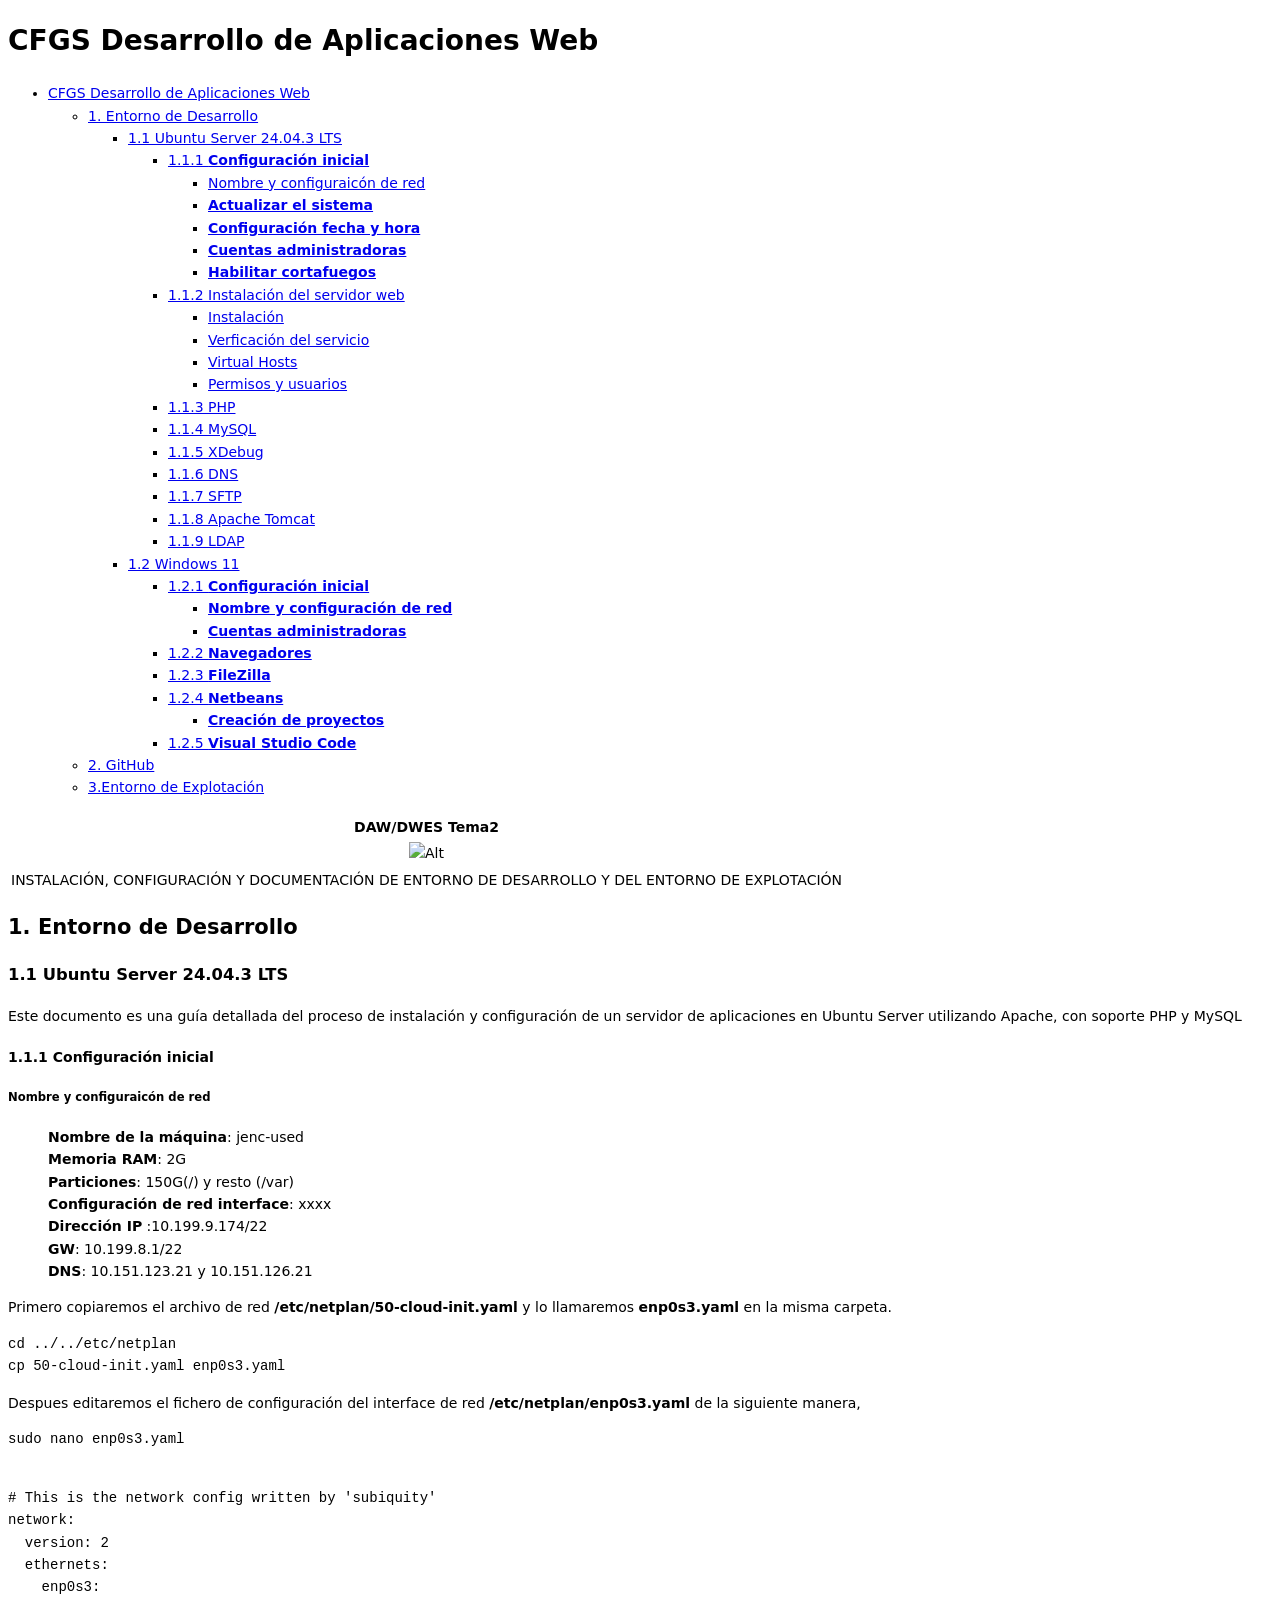
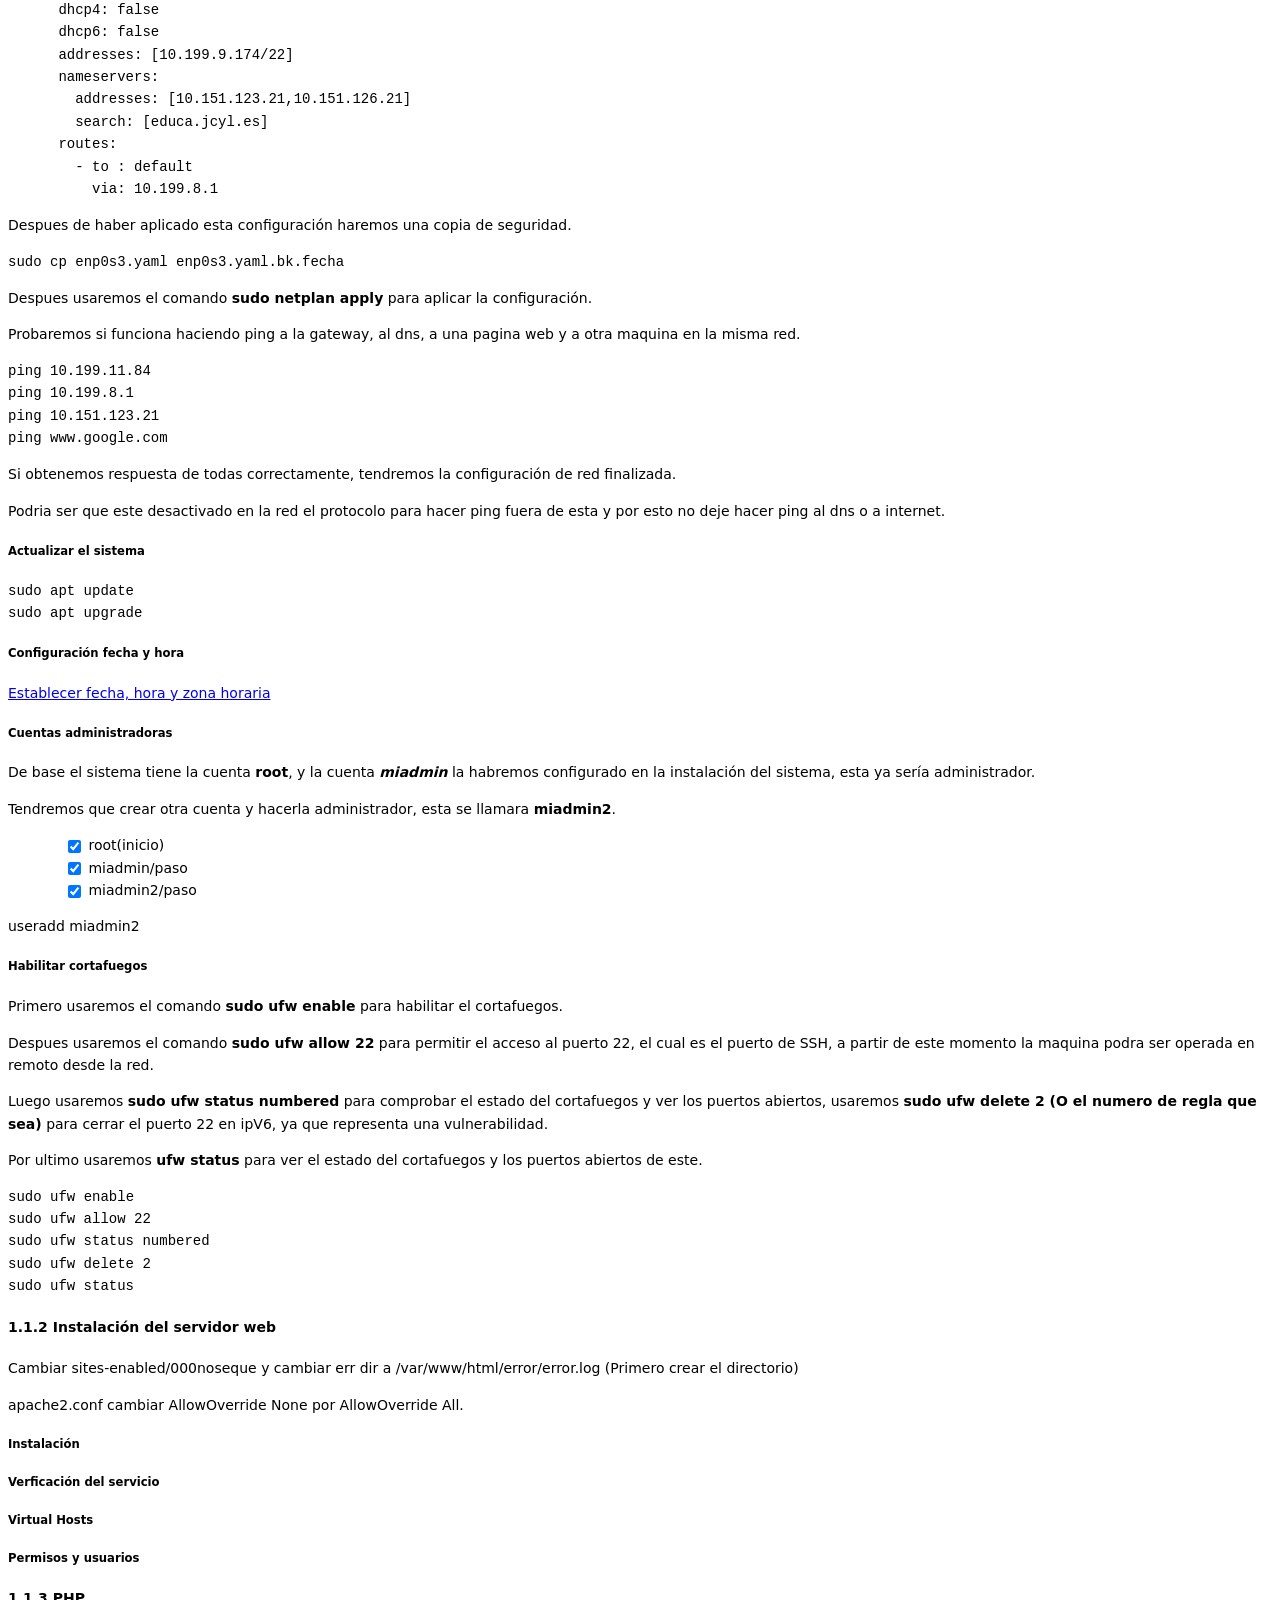
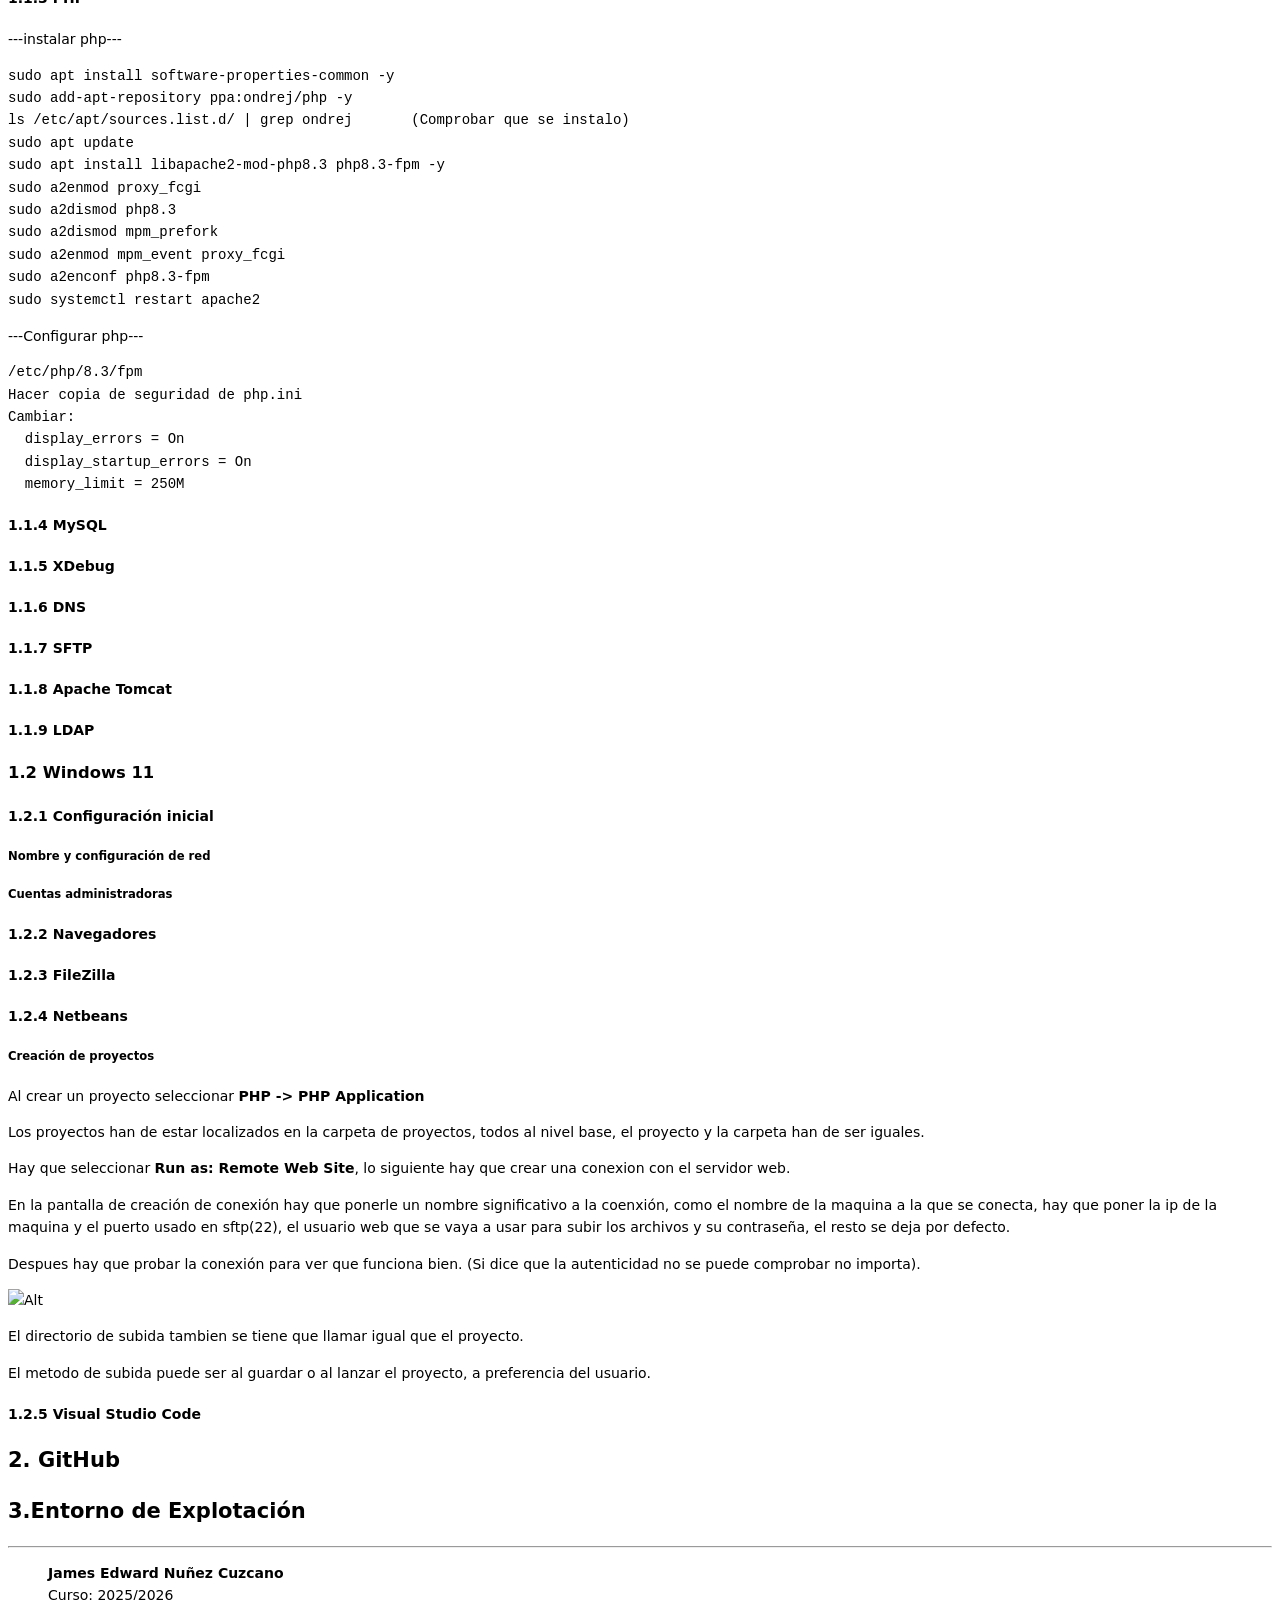
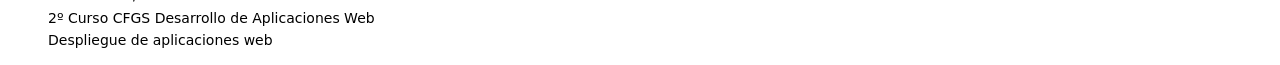
==== README.html @ b5863826 "Initial Commit" ====
<!DOCTYPE html>
        <html>
        <head>
            <meta charset="UTF-8">
            <title>CFGS Desarrollo de Aplicaciones Web</title>
            <style>
/* From extension vscode.github */
/*---------------------------------------------------------------------------------------------
 *  Copyright (c) Microsoft Corporation. All rights reserved.
 *  Licensed under the MIT License. See License.txt in the project root for license information.
 *--------------------------------------------------------------------------------------------*/

.vscode-dark img[src$=\#gh-light-mode-only],
.vscode-light img[src$=\#gh-dark-mode-only],
.vscode-high-contrast:not(.vscode-high-contrast-light) img[src$=\#gh-light-mode-only],
.vscode-high-contrast-light img[src$=\#gh-dark-mode-only] {
	display: none;
}

</style>
            
        <link rel="stylesheet" href="https://cdn.jsdelivr.net/gh/Microsoft/vscode/extensions/markdown-language-features/media/markdown.css">
<link rel="stylesheet" href="https://cdn.jsdelivr.net/gh/Microsoft/vscode/extensions/markdown-language-features/media/highlight.css">
<style>
            body {
                font-family: -apple-system, BlinkMacSystemFont, 'Segoe WPC', 'Segoe UI', system-ui, 'Ubuntu', 'Droid Sans', sans-serif;
                font-size: 14px;
                line-height: 1.6;
            }
        </style>
        <style>
.task-list-item {
    list-style-type: none;
}

.task-list-item-checkbox {
    margin-left: -20px;
    vertical-align: middle;
    pointer-events: none;
}
</style>
<style>
:root {
  --color-note: #0969da;
  --color-tip: #1a7f37;
  --color-warning: #9a6700;
  --color-severe: #bc4c00;
  --color-caution: #d1242f;
  --color-important: #8250df;
}

</style>
<style>
@media (prefers-color-scheme: dark) {
  :root {
    --color-note: #2f81f7;
    --color-tip: #3fb950;
    --color-warning: #d29922;
    --color-severe: #db6d28;
    --color-caution: #f85149;
    --color-important: #a371f7;
  }
}

</style>
<style>
.markdown-alert {
  padding: 0.5rem 1rem;
  margin-bottom: 16px;
  color: inherit;
  border-left: .25em solid #888;
}

.markdown-alert>:first-child {
  margin-top: 0
}

.markdown-alert>:last-child {
  margin-bottom: 0
}

.markdown-alert .markdown-alert-title {
  display: flex;
  font-weight: 500;
  align-items: center;
  line-height: 1
}

.markdown-alert .markdown-alert-title .octicon {
  margin-right: 0.5rem;
  display: inline-block;
  overflow: visible !important;
  vertical-align: text-bottom;
  fill: currentColor;
}

.markdown-alert.markdown-alert-note {
  border-left-color: var(--color-note);
}

.markdown-alert.markdown-alert-note .markdown-alert-title {
  color: var(--color-note);
}

.markdown-alert.markdown-alert-important {
  border-left-color: var(--color-important);
}

.markdown-alert.markdown-alert-important .markdown-alert-title {
  color: var(--color-important);
}

.markdown-alert.markdown-alert-warning {
  border-left-color: var(--color-warning);
}

.markdown-alert.markdown-alert-warning .markdown-alert-title {
  color: var(--color-warning);
}

.markdown-alert.markdown-alert-tip {
  border-left-color: var(--color-tip);
}

.markdown-alert.markdown-alert-tip .markdown-alert-title {
  color: var(--color-tip);
}

.markdown-alert.markdown-alert-caution {
  border-left-color: var(--color-caution);
}

.markdown-alert.markdown-alert-caution .markdown-alert-title {
  color: var(--color-caution);
}

</style>
        
        </head>
        <body class="vscode-body vscode-light">
            <h1 id="cfgs-desarrollo-de-aplicaciones-web">CFGS Desarrollo de Aplicaciones Web</h1>
<ul>
<li><a href="#cfgs-desarrollo-de-aplicaciones-web">CFGS Desarrollo de Aplicaciones Web</a>
<ul>
<li><a href="#1-entorno-de-desarrollo">1. Entorno de Desarrollo</a>
<ul>
<li><a href="#11-ubuntu-server-24043-lts">1.1 Ubuntu Server 24.04.3 LTS</a>
<ul>
<li><a href="#111-configuraci%C3%B3n-inicial">1.1.1 <strong>Configuración inicial</strong></a>
<ul>
<li><a href="#nombre-y-configuraic%C3%B3n-de-red">Nombre y configuraicón de red</a></li>
<li><a href="#actualizar-el-sistema"><strong>Actualizar el sistema</strong></a></li>
<li><a href="#configuraci%C3%B3n-fecha-y-hora"><strong>Configuración fecha y hora</strong></a></li>
<li><a href="#cuentas-administradoras"><strong>Cuentas administradoras</strong></a></li>
<li><a href="#habilitar-cortafuegos"><strong>Habilitar cortafuegos</strong></a></li>
</ul>
</li>
<li><a href="#112-instalaci%C3%B3n-del-servidor-web">1.1.2 Instalación del servidor web</a>
<ul>
<li><a href="#instalaci%C3%B3n">Instalación</a></li>
<li><a href="#verficaci%C3%B3n-del-servicio">Verficación del servicio</a></li>
<li><a href="#virtual-hosts">Virtual Hosts</a></li>
<li><a href="#permisos-y-usuarios">Permisos y usuarios</a></li>
</ul>
</li>
<li><a href="#113-php">1.1.3 PHP</a></li>
<li><a href="#114-mysql">1.1.4 MySQL</a></li>
<li><a href="#115-xdebug">1.1.5 XDebug</a></li>
<li><a href="#116-dns">1.1.6 DNS</a></li>
<li><a href="#117-sftp">1.1.7 SFTP</a></li>
<li><a href="#118-apache-tomcat">1.1.8 Apache Tomcat</a></li>
<li><a href="#119-ldap">1.1.9 LDAP</a></li>
</ul>
</li>
<li><a href="#12-windows-11">1.2 Windows 11</a>
<ul>
<li><a href="#121-configuraci%C3%B3n-inicial">1.2.1 <strong>Configuración inicial</strong></a>
<ul>
<li><a href="#nombre-y-configuraci%C3%B3n-de-red"><strong>Nombre y configuración de red</strong></a></li>
<li><a href="#cuentas-administradoras-1"><strong>Cuentas administradoras</strong></a></li>
</ul>
</li>
<li><a href="#122-navegadores">1.2.2 <strong>Navegadores</strong></a></li>
<li><a href="#123-filezilla">1.2.3 <strong>FileZilla</strong></a></li>
<li><a href="#124-netbeans">1.2.4 <strong>Netbeans</strong></a>
<ul>
<li><a href="#creaci%C3%B3n-de-proyectos"><strong>Creación de proyectos</strong></a></li>
</ul>
</li>
<li><a href="#125-visual-studio-code">1.2.5 <strong>Visual Studio Code</strong></a></li>
</ul>
</li>
</ul>
</li>
<li><a href="#2-github">2. GitHub</a></li>
<li><a href="#3entorno-de-explotaci%C3%B3n">3.Entorno de Explotación</a></li>
</ul>
</li>
</ul>
<table>
<thead>
<tr>
<th style="text-align:center">DAW/DWES Tema2</th>
</tr>
</thead>
<tbody>
<tr>
<td style="text-align:center"><img src="file:////webroot/img/portada.jpg" alt="Alt"></td>
</tr>
<tr>
<td style="text-align:center">INSTALACIÓN, CONFIGURACIÓN Y DOCUMENTACIÓN DE ENTORNO DE DESARROLLO Y DEL ENTORNO DE EXPLOTACIÓN</td>
</tr>
</tbody>
</table>
<h2 id="1-entorno-de-desarrollo">1. Entorno de Desarrollo</h2>
<h3 id="11-ubuntu-server-24043-lts">1.1 Ubuntu Server 24.04.3 LTS</h3>
<p>Este documento es una guía detallada del proceso de instalación y configuración de un servidor de aplicaciones en Ubuntu Server utilizando Apache, con soporte PHP y MySQL</p>
<h4 id="111-configuración-inicial">1.1.1 <strong>Configuración inicial</strong></h4>
<h5 id="nombre-y-configuraicón-de-red">Nombre y configuraicón de red</h5>
<blockquote>
<p><strong>Nombre de la máquina</strong>: jenc-used<br>
<strong>Memoria RAM</strong>: 2G<br>
<strong>Particiones</strong>: 150G(/) y resto (/var)<br>
<strong>Configuración de red interface</strong>: xxxx <br>
<strong>Dirección IP</strong> :10.199.9.174/22<br>
<strong>GW</strong>: 10.199.8.1/22<br>
<strong>DNS</strong>: 10.151.123.21 y 10.151.126.21</p>
</blockquote>
<p>Primero copiaremos el archivo de red <strong>/etc/netplan/50-cloud-init.yaml</strong> y lo llamaremos <strong>enp0s3.yaml</strong> en la misma carpeta.</p>
<pre><code class="language-bash"><span class="hljs-built_in">cd</span> ../../etc/netplan
<span class="hljs-built_in">cp</span> 50-cloud-init.yaml enp0s3.yaml
</code></pre>
<p>Despues editaremos el fichero de configuración del interface de red  <strong>/etc/netplan/enp0s3.yaml</strong> de la siguiente manera,</p>
<pre><code class="language-bash">sudo nano enp0s3.yaml
</code></pre>
<pre><code class="language-bash">
<span class="hljs-comment"># This is the network config written by &#x27;subiquity&#x27;</span>
network:
  version: 2
  ethernets:
    enp0s3:
      dhcp4: <span class="hljs-literal">false</span>
      dhcp6: <span class="hljs-literal">false</span>
      addresses: [10.199.9.174/22]
      nameservers:
        addresses: [10.151.123.21,10.151.126.21]
        search: [educa.jcyl.es]
      routes:
        - to : default
          via: 10.199.8.1
</code></pre>
<p>Despues de haber aplicado esta configuración haremos una copia de seguridad.</p>
<pre><code class="language-bash">sudo <span class="hljs-built_in">cp</span> enp0s3.yaml enp0s3.yaml.bk.fecha
</code></pre>
<p>Despues usaremos el comando <strong>sudo netplan apply</strong> para aplicar la configuración.</p>
<p>Probaremos si funciona haciendo ping a la gateway, al dns, a una pagina web y a otra maquina en la misma red.</p>
<pre><code class="language-bash">ping 10.199.11.84
ping 10.199.8.1
ping 10.151.123.21
ping www.google.com
</code></pre>
<p>Si obtenemos respuesta de todas correctamente, tendremos la configuración de red finalizada.</p>
<p>Podria ser que este desactivado en la red el protocolo para hacer ping fuera de esta y por esto no deje hacer ping al dns o a internet.</p>
<h5 id="actualizar-el-sistema"><strong>Actualizar el sistema</strong></h5>
<pre><code class="language-bash">sudo apt update
sudo apt upgrade
</code></pre>
<h5 id="configuración-fecha-y-hora"><strong>Configuración fecha y hora</strong></h5>
<p><a href="https://somebooks.es/establecer-la-fecha-hora-y-zona-horaria-en-la-terminal-de-ubuntu-20-04-lts/" title="Cambiar fecha y hora">Establecer fecha, hora y zona horaria</a></p>
<h5 id="cuentas-administradoras"><strong>Cuentas administradoras</strong></h5>
<p>De base el sistema tiene la cuenta <strong>root</strong>, y la cuenta <em><strong>miadmin</strong></em> la habremos configurado en la instalación del sistema, esta ya sería administrador.</p>
<p>Tendremos que crear otra cuenta y hacerla administrador, esta se llamara <strong>miadmin2</strong>.</p>
<blockquote>
<ul class="contains-task-list">
<li class="task-list-item enabled"><input class="task-list-item-checkbox" checked=""type="checkbox"> root(inicio)</li>
<li class="task-list-item enabled"><input class="task-list-item-checkbox" checked=""type="checkbox"> miadmin/paso</li>
<li class="task-list-item enabled"><input class="task-list-item-checkbox" checked=""type="checkbox"> miadmin2/paso</li>
</ul>
</blockquote>
<p>useradd miadmin2</p>
<h5 id="habilitar-cortafuegos"><strong>Habilitar cortafuegos</strong></h5>
<p>Primero usaremos el comando <strong>sudo ufw enable</strong> para habilitar el cortafuegos.</p>
<p>Despues usaremos el comando <strong>sudo ufw allow 22</strong> para permitir el acceso al puerto 22, el cual es el puerto de SSH, a partir de este momento la maquina podra ser operada en remoto desde la red.</p>
<p>Luego usaremos <strong>sudo ufw status numbered</strong> para comprobar el estado del cortafuegos y ver los puertos abiertos, usaremos <strong>sudo ufw delete 2 (O el numero de regla que sea)</strong> para cerrar el puerto 22 en ipV6, ya que representa una vulnerabilidad.</p>
<p>Por ultimo usaremos <strong>ufw status</strong> para ver el estado del cortafuegos y los puertos abiertos de este.</p>
<pre><code class="language-bash">sudo ufw <span class="hljs-built_in">enable</span>
sudo ufw allow 22
sudo ufw status numbered
sudo ufw delete 2
sudo ufw status
</code></pre>
<h4 id="112-instalación-del-servidor-web">1.1.2 Instalación del servidor web</h4>
<p>Cambiar sites-enabled/000noseque y cambiar err dir a /var/www/html/error/error.log (Primero crear el directorio)</p>
<p>apache2.conf cambiar AllowOverride None por AllowOverride All.</p>
<h5 id="instalación">Instalación</h5>
<h5 id="verficación-del-servicio">Verficación del servicio</h5>
<h5 id="virtual-hosts">Virtual Hosts</h5>
<h5 id="permisos-y-usuarios">Permisos y usuarios</h5>
<h4 id="113-php">1.1.3 PHP</h4>
<p>---instalar php---</p>
<pre><code class="language-bash">sudo apt install software-properties-common -y
sudo add-apt-repository ppa:ondrej/php -y
<span class="hljs-built_in">ls</span> /etc/apt/sources.list.d/ | grep ondrej	(Comprobar que se instalo)
sudo apt update
sudo apt install libapache2-mod-php8.3 php8.3-fpm -y
sudo a2enmod proxy_fcgi
sudo a2dismod php8.3
sudo a2dismod mpm_prefork
sudo a2enmod mpm_event proxy_fcgi
sudo a2enconf php8.3-fpm
sudo systemctl restart apache2
</code></pre>
<p>---Configurar php---</p>
<pre><code class="language-bash">/etc/php/8.3/fpm
Hacer copia de seguridad de php.ini
Cambiar:
  display_errors = On
  display_startup_errors = On
  memory_limit = 250M
</code></pre>
<h4 id="114-mysql">1.1.4 MySQL</h4>
<h4 id="115-xdebug">1.1.5 XDebug</h4>
<h4 id="116-dns">1.1.6 DNS</h4>
<h4 id="117-sftp">1.1.7 SFTP</h4>
<h4 id="118-apache-tomcat">1.1.8 Apache Tomcat</h4>
<h4 id="119-ldap">1.1.9 LDAP</h4>
<h3 id="12-windows-11">1.2 Windows 11</h3>
<h4 id="121-configuración-inicial">1.2.1 <strong>Configuración inicial</strong></h4>
<h5 id="nombre-y-configuración-de-red"><strong>Nombre y configuración de red</strong></h5>
<h5 id="cuentas-administradoras-1"><strong>Cuentas administradoras</strong></h5>
<h4 id="122-navegadores">1.2.2 <strong>Navegadores</strong></h4>
<h4 id="123-filezilla">1.2.3 <strong>FileZilla</strong></h4>
<h4 id="124-netbeans">1.2.4 <strong>Netbeans</strong></h4>
<h5 id="creación-de-proyectos"><strong>Creación de proyectos</strong></h5>
<p>Al crear un proyecto seleccionar <strong>PHP -&gt; PHP Application</strong></p>
<p>Los proyectos han de estar localizados en la carpeta de proyectos, todos al nivel base, el proyecto y la carpeta han de ser iguales.</p>
<p>Hay que seleccionar <strong>Run as: Remote Web Site</strong>, lo siguiente hay que crear una conexion con el servidor web.</p>
<p>En la pantalla de creación de conexión hay que ponerle un nombre significativo a la coenxión, como el nombre de la maquina a la que se conecta, hay que poner la ip de la maquina y el puerto usado en sftp(22), el usuario web que se vaya a usar para subir los archivos y su contraseña, el resto se deja por defecto.</p>
<p>Despues hay que probar la conexión para ver que funciona bien. (Si dice que la autenticidad no se puede comprobar no importa).</p>
<p><img src="file:////webroot/img/remoteConexion.png" alt="Alt"></p>
<p>El directorio de subida tambien se tiene que llamar igual que el proyecto.</p>
<p>El metodo de subida puede ser al guardar o al lanzar el proyecto, a preferencia del usuario.</p>
<h4 id="125-visual-studio-code">1.2.5 <strong>Visual Studio Code</strong></h4>
<h2 id="2-github">2. GitHub</h2>
<h2 id="3entorno-de-explotación">3.Entorno de Explotación</h2>
<hr>
<blockquote>
<p><strong>James Edward Nuñez Cuzcano</strong><br>
Curso: 2025/2026<br>
2º Curso CFGS Desarrollo de Aplicaciones Web<br>
Despliegue de aplicaciones web</p>
</blockquote>

            
            
        </body>
        </html>
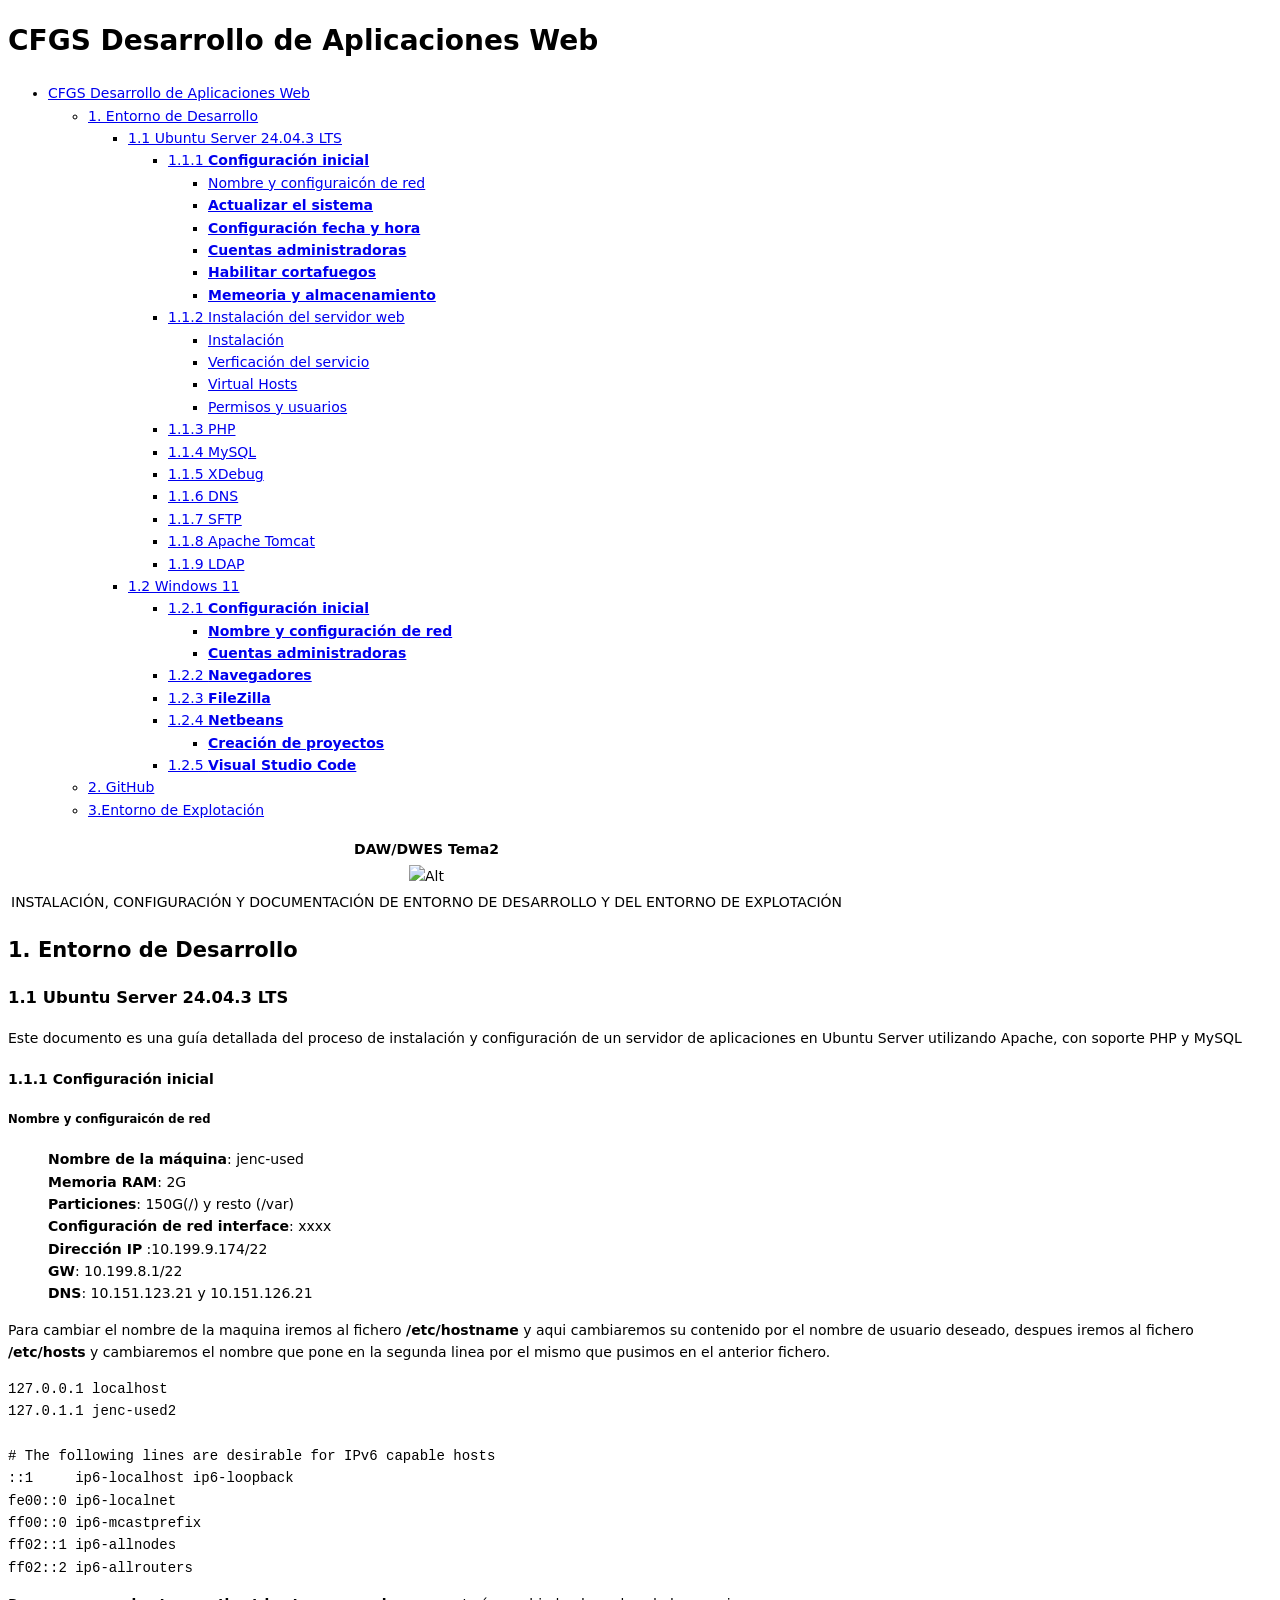
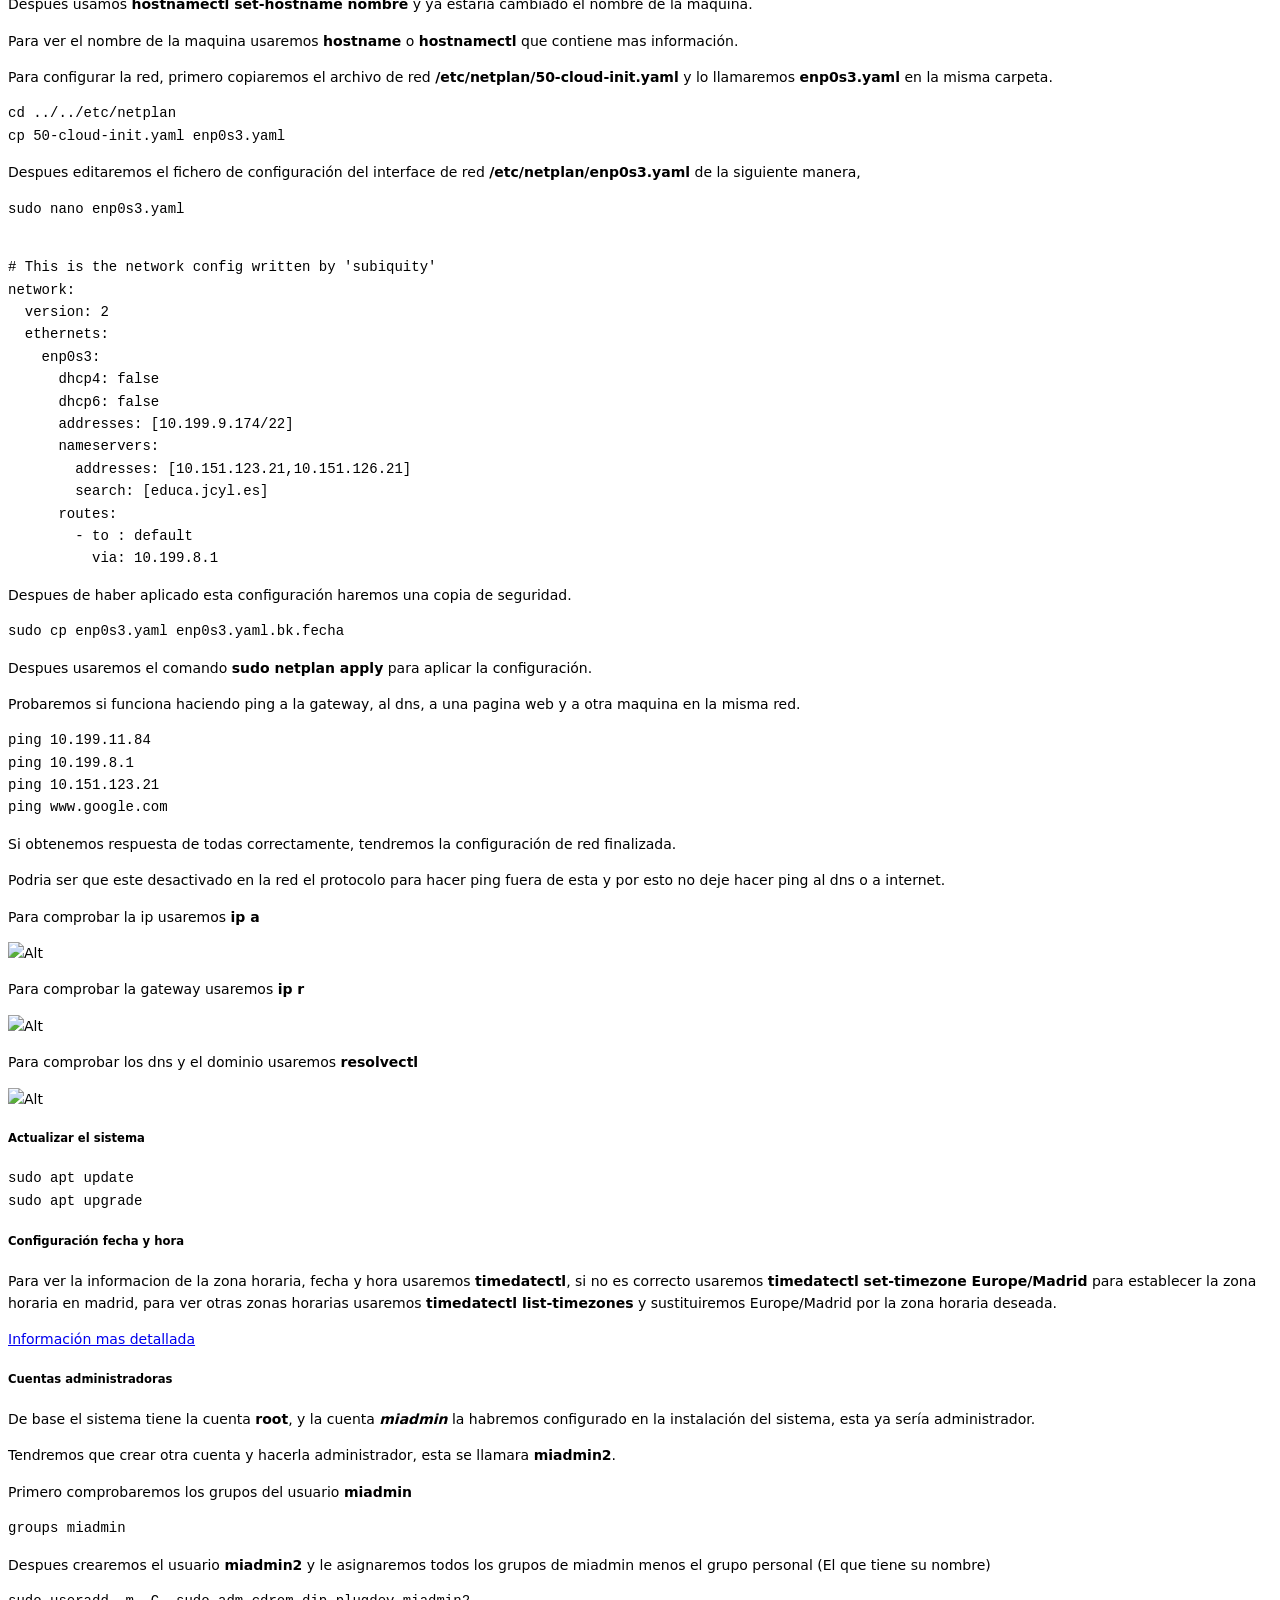
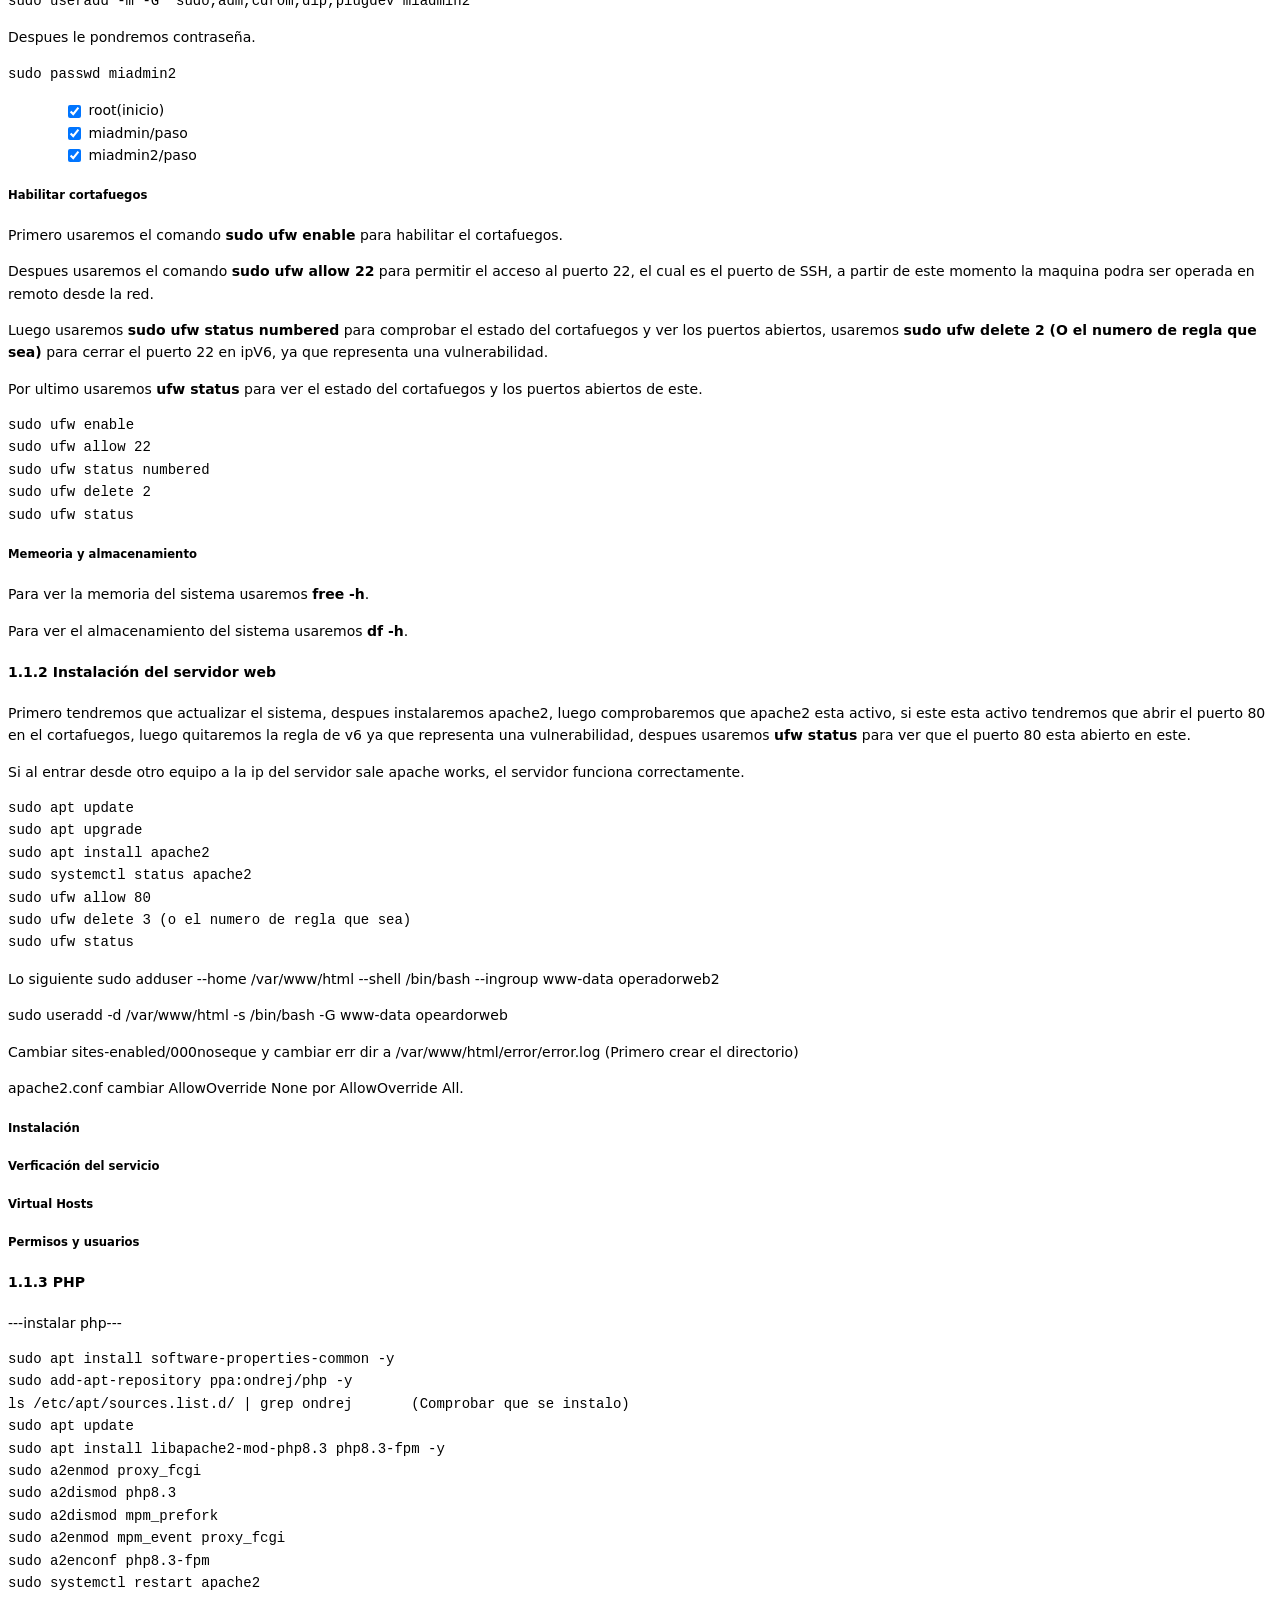
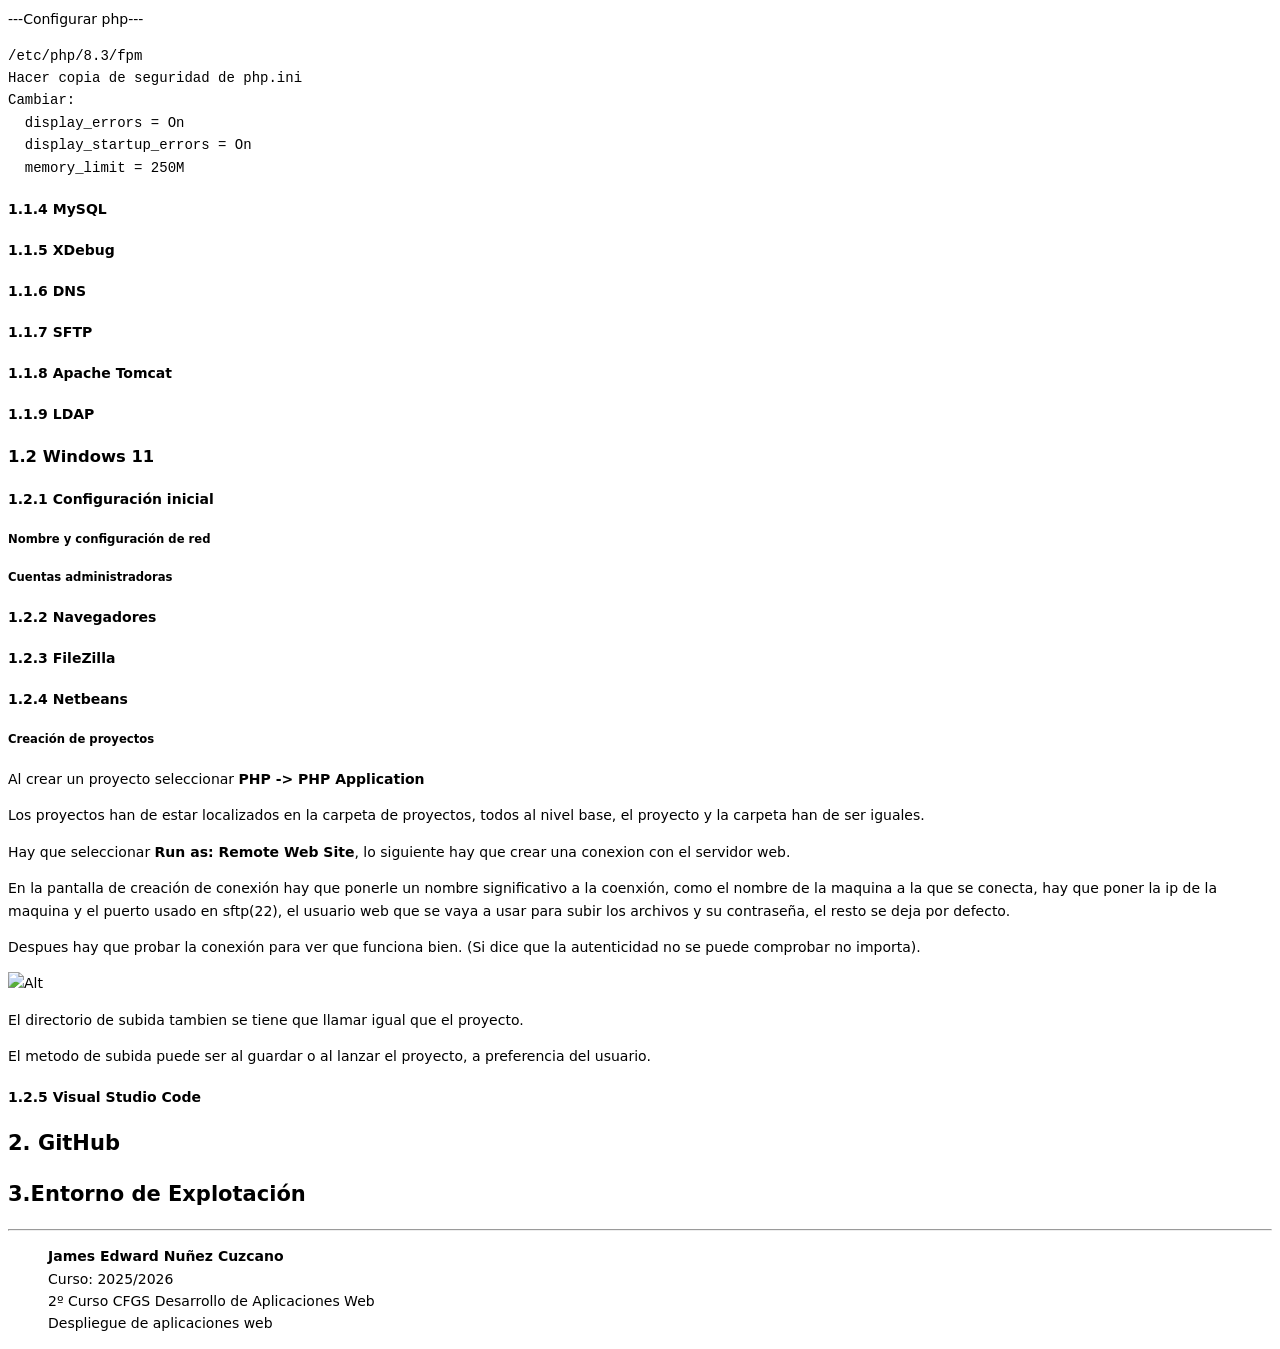
==== commit b346aac5: "Initial modify" ====
--- a/README.html
+++ b/README.html
@@ -153,6 +153,7 @@
 <li><a href="#configuraci%C3%B3n-fecha-y-hora"><strong>Configuración fecha y hora</strong></a></li>
 <li><a href="#cuentas-administradoras"><strong>Cuentas administradoras</strong></a></li>
 <li><a href="#habilitar-cortafuegos"><strong>Habilitar cortafuegos</strong></a></li>
+<li><a href="#memeoria-y-almacenamiento"><strong>Memeoria y almacenamiento</strong></a></li>
 </ul>
 </li>
 <li><a href="#112-instalaci%C3%B3n-del-servidor-web">1.1.2 Instalación del servidor web</a>
@@ -205,7 +206,7 @@
 </thead>
 <tbody>
 <tr>
-<td style="text-align:center"><img src="file:////webroot/img/portada.jpg" alt="Alt"></td>
+<td style="text-align:center"><img src="file:///d:\_ProyectosNB\JENCDAWProyectoDAW\webroot\img\portada.jpg" alt="Alt"></td>
 </tr>
 <tr>
 <td style="text-align:center">INSTALACIÓN, CONFIGURACIÓN Y DOCUMENTACIÓN DE ENTORNO DE DESARROLLO Y DEL ENTORNO DE EXPLOTACIÓN</td>
@@ -226,7 +227,20 @@
 <strong>GW</strong>: 10.199.8.1/22<br>
 <strong>DNS</strong>: 10.151.123.21 y 10.151.126.21</p>
 </blockquote>
-<p>Primero copiaremos el archivo de red <strong>/etc/netplan/50-cloud-init.yaml</strong> y lo llamaremos <strong>enp0s3.yaml</strong> en la misma carpeta.</p>
+<p>Para cambiar el nombre de la maquina iremos al fichero <strong>/etc/hostname</strong> y aqui cambiaremos su contenido por el nombre de usuario deseado, despues iremos al fichero <strong>/etc/hosts</strong> y cambiaremos el nombre que pone en la segunda linea por el mismo que pusimos en el anterior fichero.</p>
+<pre><code class="language-bash">127.0.0.1 localhost
+127.0.1.1 jenc-used2
+
+<span class="hljs-comment"># The following lines are desirable for IPv6 capable hosts</span>
+::1     ip6-localhost ip6-loopback
+fe00::0 ip6-localnet
+ff00::0 ip6-mcastprefix
+ff02::1 ip6-allnodes
+ff02::2 ip6-allrouters
+</code></pre>
+<p>Despues usamos <strong>hostnamectl set-hostname nombre</strong> y ya estaría cambiado el nombre de la maquina.</p>
+<p>Para ver el nombre de la maquina usaremos <strong>hostname</strong> o <strong>hostnamectl</strong> que contiene mas información.</p>
+<p>Para configurar la red, primero copiaremos el archivo de red <strong>/etc/netplan/50-cloud-init.yaml</strong> y lo llamaremos <strong>enp0s3.yaml</strong> en la misma carpeta.</p>
 <pre><code class="language-bash"><span class="hljs-built_in">cd</span> ../../etc/netplan
 <span class="hljs-built_in">cp</span> 50-cloud-init.yaml enp0s3.yaml
 </code></pre>
@@ -261,15 +275,31 @@
 </code></pre>
 <p>Si obtenemos respuesta de todas correctamente, tendremos la configuración de red finalizada.</p>
 <p>Podria ser que este desactivado en la red el protocolo para hacer ping fuera de esta y por esto no deje hacer ping al dns o a internet.</p>
+<p>Para comprobar la ip usaremos <strong>ip a</strong></p>
+<p><img src="file:///d:\_ProyectosNB\JENCDAWProyectoDAW\webroot\img\ipa.png" alt="Alt"></p>
+<p>Para comprobar la gateway usaremos <strong>ip r</strong></p>
+<p><img src="file:///d:\_ProyectosNB\JENCDAWProyectoDAW\webroot\img\ipr.png" alt="Alt"></p>
+<p>Para comprobar los dns y el dominio usaremos <strong>resolvectl</strong></p>
+<p><img src="file:///d:\_ProyectosNB\JENCDAWProyectoDAW\webroot\img\resolvectl.png" alt="Alt"></p>
 <h5 id="actualizar-el-sistema"><strong>Actualizar el sistema</strong></h5>
 <pre><code class="language-bash">sudo apt update
 sudo apt upgrade
 </code></pre>
 <h5 id="configuración-fecha-y-hora"><strong>Configuración fecha y hora</strong></h5>
-<p><a href="https://somebooks.es/establecer-la-fecha-hora-y-zona-horaria-en-la-terminal-de-ubuntu-20-04-lts/" title="Cambiar fecha y hora">Establecer fecha, hora y zona horaria</a></p>
+<p>Para ver la informacion de la zona horaria, fecha y hora usaremos <strong>timedatectl</strong>, si no es correcto usaremos <strong>timedatectl set-timezone Europe/Madrid</strong> para establecer la zona horaria en madrid, para ver otras zonas horarias usaremos <strong>timedatectl list-timezones</strong> y sustituiremos Europe/Madrid por la zona horaria deseada.</p>
+<p><a href="https://somebooks.es/establecer-la-fecha-hora-y-zona-horaria-en-la-terminal-de-ubuntu-20-04-lts/" title="Cambiar fecha y hora">Información mas detallada</a></p>
 <h5 id="cuentas-administradoras"><strong>Cuentas administradoras</strong></h5>
 <p>De base el sistema tiene la cuenta <strong>root</strong>, y la cuenta <em><strong>miadmin</strong></em> la habremos configurado en la instalación del sistema, esta ya sería administrador.</p>
 <p>Tendremos que crear otra cuenta y hacerla administrador, esta se llamara <strong>miadmin2</strong>.</p>
+<p>Primero comprobaremos los grupos del usuario <strong>miadmin</strong></p>
+<pre><code class="language-bash"><span class="hljs-built_in">groups</span> miadmin
+</code></pre>
+<p>Despues crearemos el usuario <strong>miadmin2</strong> y le asignaremos todos los grupos de miadmin menos el grupo personal (El que tiene su nombre)</p>
+<pre><code class="language-bash">sudo useradd -m -G  sudo,adm,cdrom,dip,plugdev miadmin2
+</code></pre>
+<p>Despues le pondremos contraseña.</p>
+<pre><code class="language-bash">sudo passwd miadmin2
+</code></pre>
 <blockquote>
 <ul class="contains-task-list">
 <li class="task-list-item enabled"><input class="task-list-item-checkbox" checked=""type="checkbox"> root(inicio)</li>
@@ -277,7 +307,6 @@
 <li class="task-list-item enabled"><input class="task-list-item-checkbox" checked=""type="checkbox"> miadmin2/paso</li>
 </ul>
 </blockquote>
-<p>useradd miadmin2</p>
 <h5 id="habilitar-cortafuegos"><strong>Habilitar cortafuegos</strong></h5>
 <p>Primero usaremos el comando <strong>sudo ufw enable</strong> para habilitar el cortafuegos.</p>
 <p>Despues usaremos el comando <strong>sudo ufw allow 22</strong> para permitir el acceso al puerto 22, el cual es el puerto de SSH, a partir de este momento la maquina podra ser operada en remoto desde la red.</p>
@@ -289,7 +318,22 @@
 sudo ufw delete 2
 sudo ufw status
 </code></pre>
+<h5 id="memeoria-y-almacenamiento"><strong>Memeoria y almacenamiento</strong></h5>
+<p>Para ver la memoria del sistema usaremos <strong>free -h</strong>.</p>
+<p>Para ver el almacenamiento del sistema usaremos <strong>df -h</strong>.</p>
 <h4 id="112-instalación-del-servidor-web">1.1.2 Instalación del servidor web</h4>
+<p>Primero tendremos que actualizar el sistema, despues instalaremos apache2, luego comprobaremos que apache2 esta activo, si este esta activo tendremos que abrir el puerto 80 en el cortafuegos, luego quitaremos la regla de v6 ya que representa una vulnerabilidad, despues usaremos <strong>ufw status</strong> para ver que el puerto 80 esta abierto en este.</p>
+<p>Si al entrar desde otro equipo a la ip del servidor sale apache works, el servidor funciona correctamente.</p>
+<pre><code class="language-bash">sudo apt update
+sudo apt upgrade
+sudo apt install apache2
+sudo systemctl status apache2
+sudo ufw allow 80
+sudo ufw delete 3 (o el numero de regla que sea)
+sudo ufw status
+</code></pre>
+<p>Lo siguiente  sudo adduser --home /var/www/html --shell /bin/bash --ingroup  www-data operadorweb2</p>
+<p>sudo useradd -d /var/www/html -s /bin/bash -G www-data opeardorweb</p>
 <p>Cambiar sites-enabled/000noseque y cambiar err dir a /var/www/html/error/error.log (Primero crear el directorio)</p>
 <p>apache2.conf cambiar AllowOverride None por AllowOverride All.</p>
 <h5 id="instalación">Instalación</h5>
@@ -337,7 +381,7 @@
 <p>Hay que seleccionar <strong>Run as: Remote Web Site</strong>, lo siguiente hay que crear una conexion con el servidor web.</p>
 <p>En la pantalla de creación de conexión hay que ponerle un nombre significativo a la coenxión, como el nombre de la maquina a la que se conecta, hay que poner la ip de la maquina y el puerto usado en sftp(22), el usuario web que se vaya a usar para subir los archivos y su contraseña, el resto se deja por defecto.</p>
 <p>Despues hay que probar la conexión para ver que funciona bien. (Si dice que la autenticidad no se puede comprobar no importa).</p>
-<p><img src="file:////webroot/img/remoteConexion.png" alt="Alt"></p>
+<p><img src="file:///d:\_ProyectosNB\JENCDAWProyectoDAW\webroot\img\remoteConexion.png" alt="Alt"></p>
 <p>El directorio de subida tambien se tiene que llamar igual que el proyecto.</p>
 <p>El metodo de subida puede ser al guardar o al lanzar el proyecto, a preferencia del usuario.</p>
 <h4 id="125-visual-studio-code">1.2.5 <strong>Visual Studio Code</strong></h4>
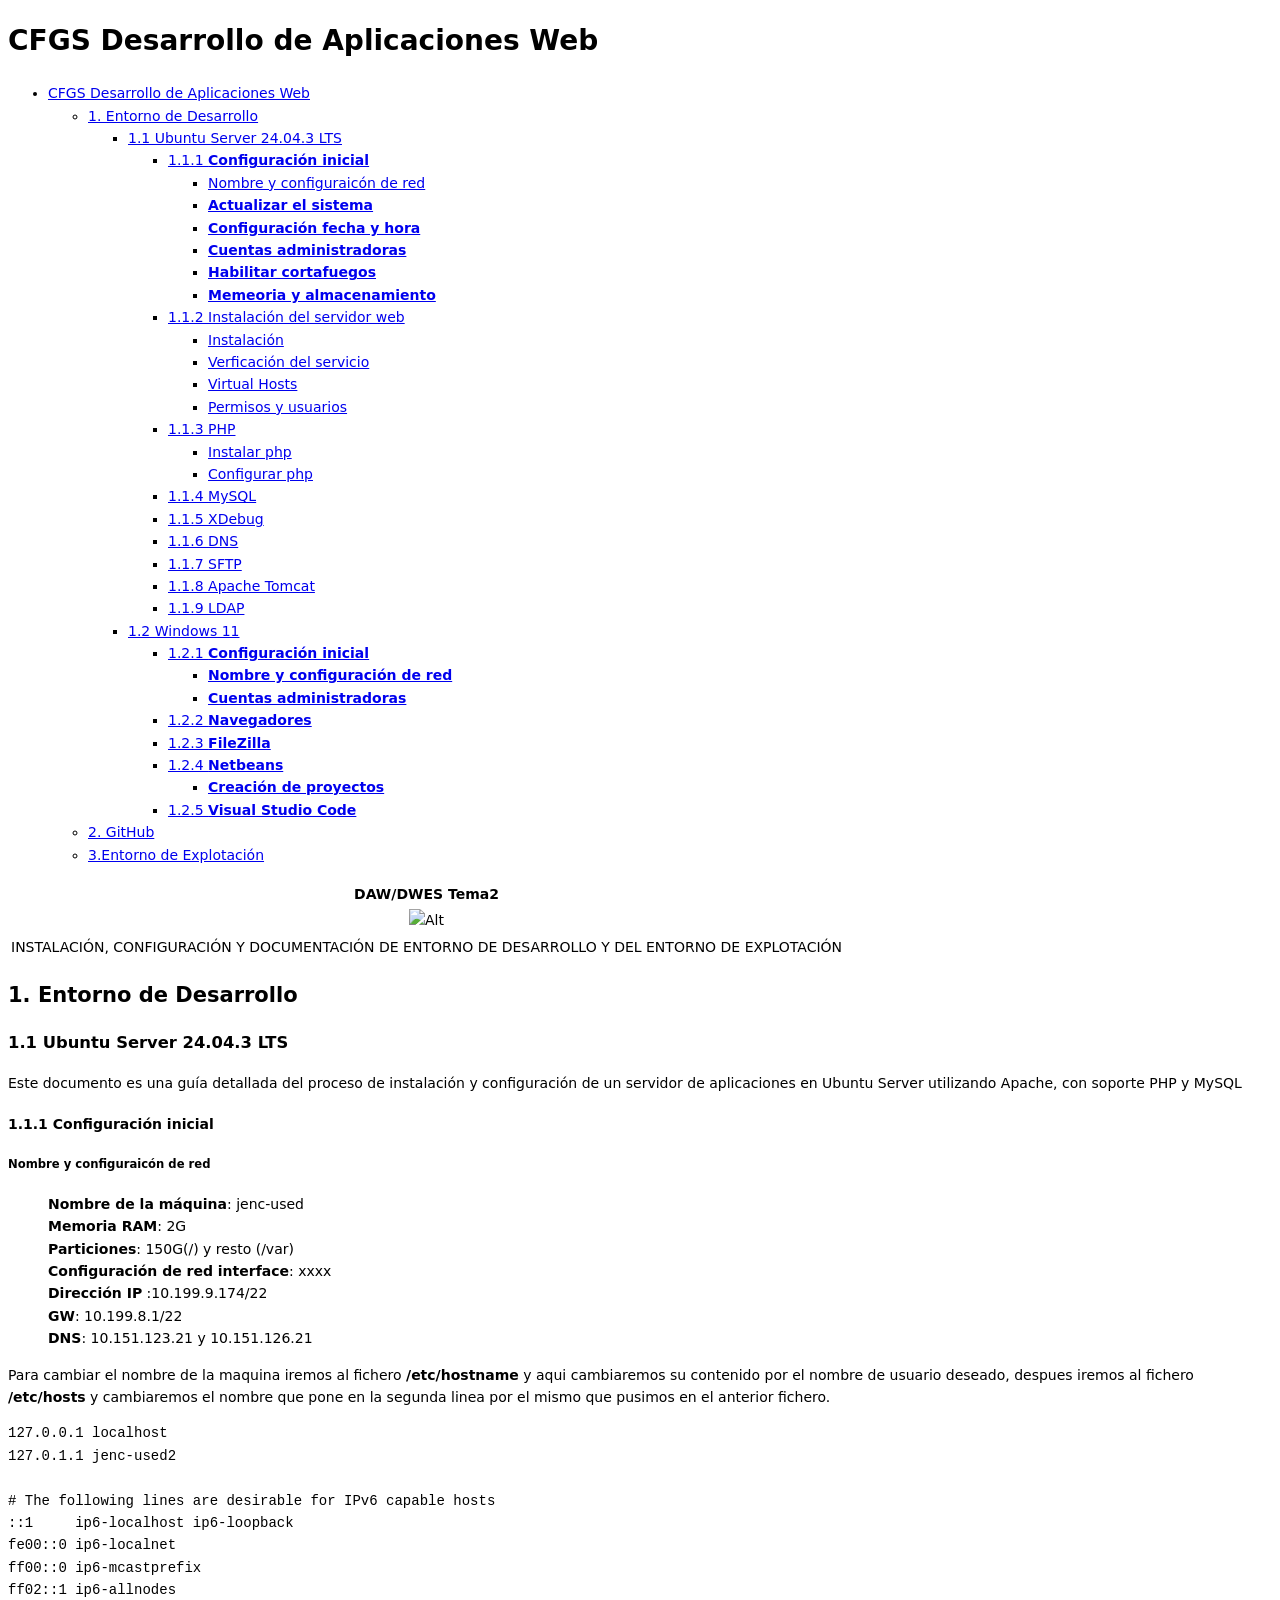
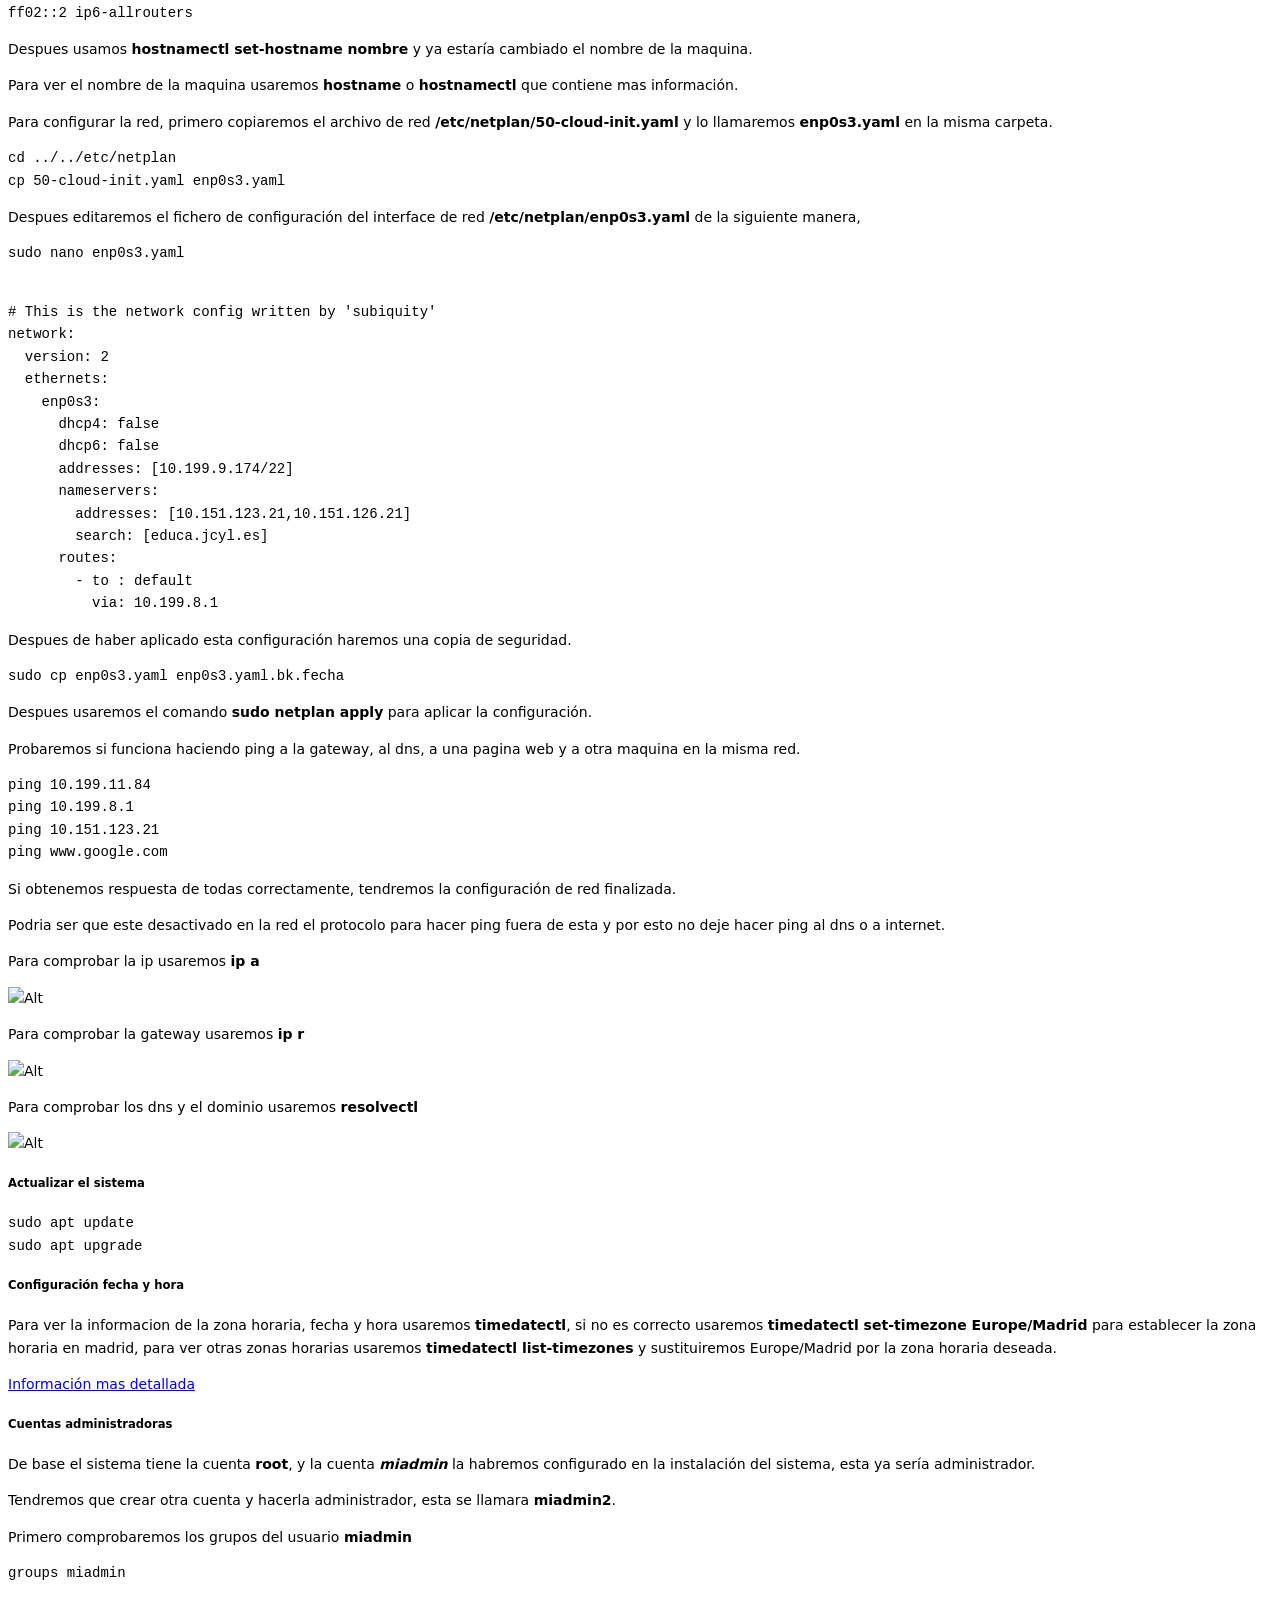
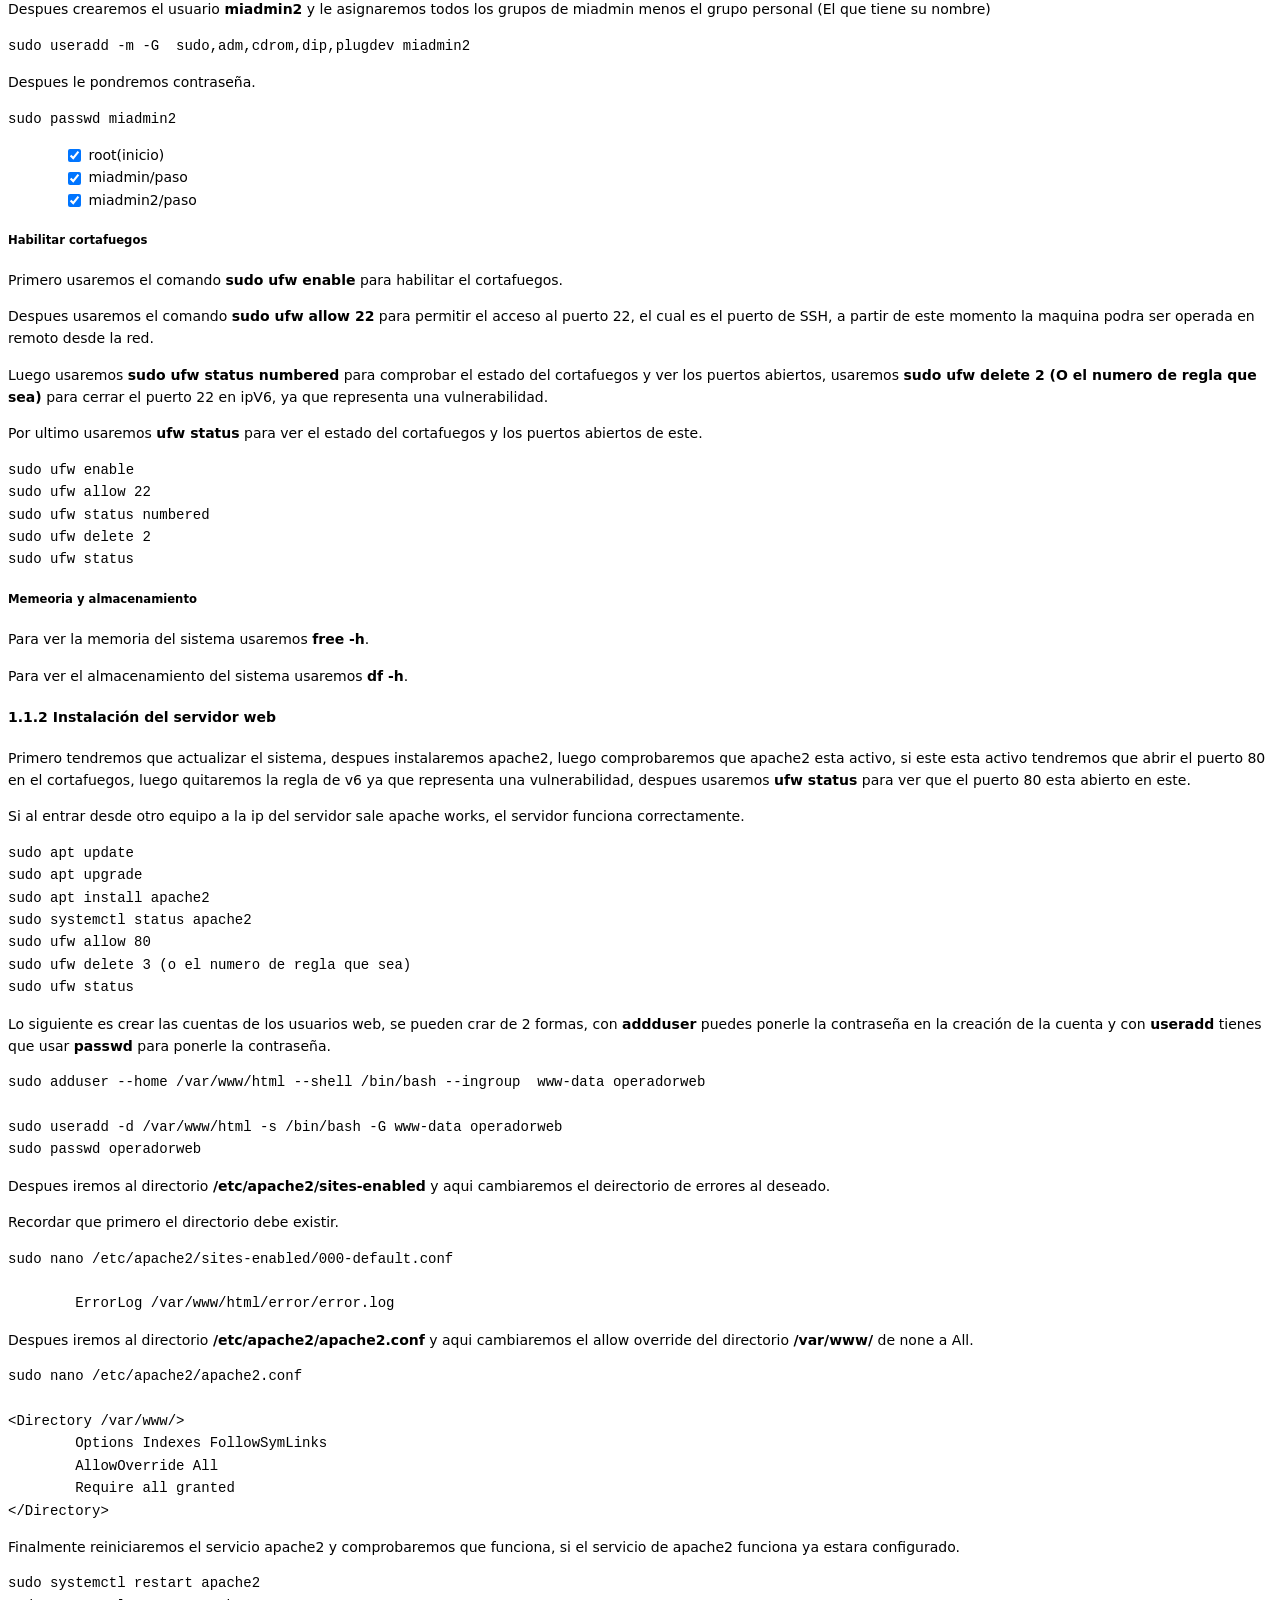
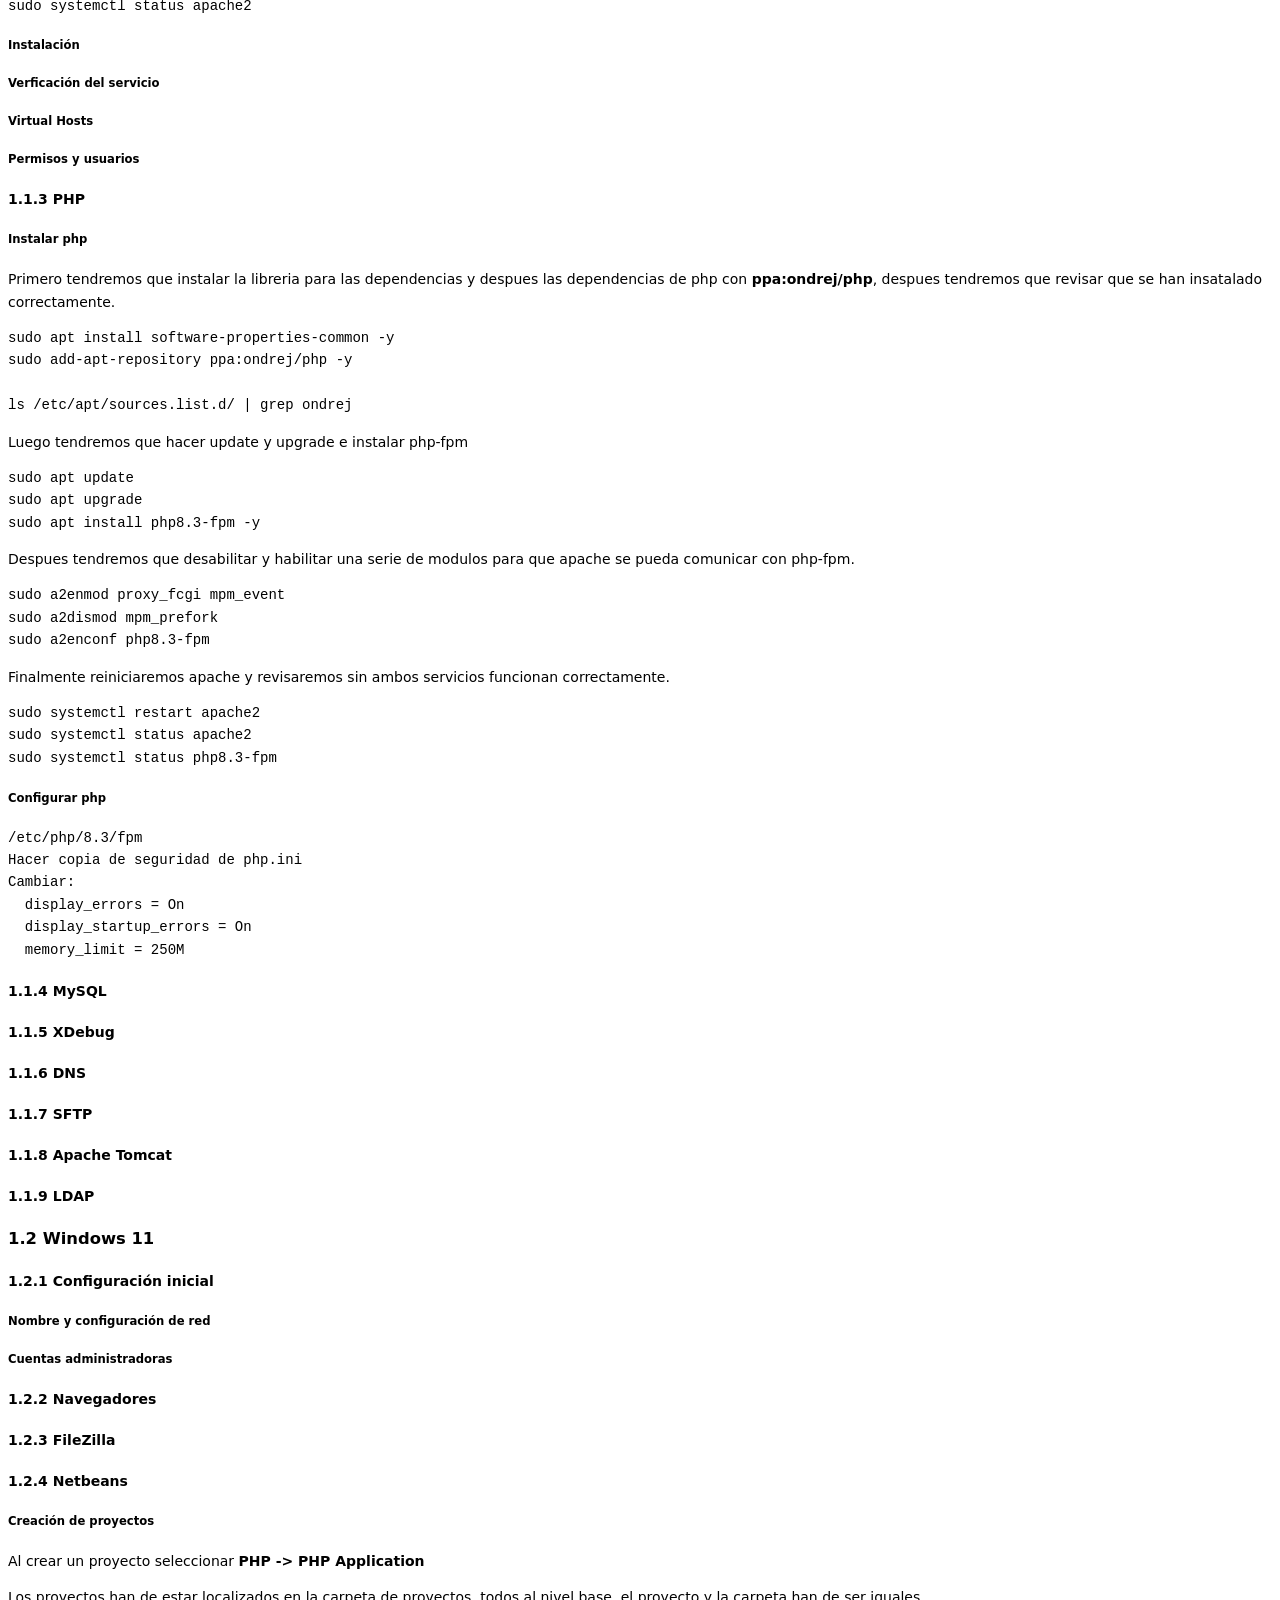
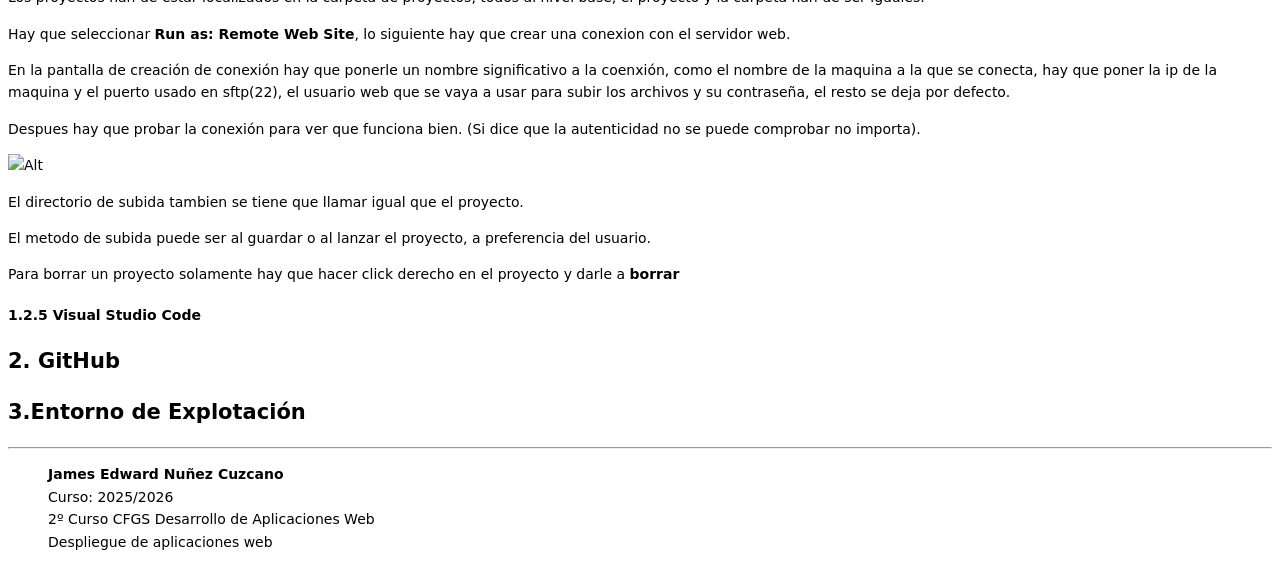
==== commit b978fea8: "Modified gitignore and raedme" ====
--- a/README.html
+++ b/README.html
@@ -164,7 +164,12 @@
 <li><a href="#permisos-y-usuarios">Permisos y usuarios</a></li>
 </ul>
 </li>
-<li><a href="#113-php">1.1.3 PHP</a></li>
+<li><a href="#113-php">1.1.3 PHP</a>
+<ul>
+<li><a href="#instalar-php">Instalar php</a></li>
+<li><a href="#configurar-php">Configurar php</a></li>
+</ul>
+</li>
 <li><a href="#114-mysql">1.1.4 MySQL</a></li>
 <li><a href="#115-xdebug">1.1.5 XDebug</a></li>
 <li><a href="#116-dns">1.1.6 DNS</a></li>
@@ -332,29 +337,59 @@
 sudo ufw delete 3 (o el numero de regla que sea)
 sudo ufw status
 </code></pre>
-<p>Lo siguiente  sudo adduser --home /var/www/html --shell /bin/bash --ingroup  www-data operadorweb2</p>
-<p>sudo useradd -d /var/www/html -s /bin/bash -G www-data opeardorweb</p>
-<p>Cambiar sites-enabled/000noseque y cambiar err dir a /var/www/html/error/error.log (Primero crear el directorio)</p>
-<p>apache2.conf cambiar AllowOverride None por AllowOverride All.</p>
+<p>Lo siguiente es crear las cuentas de los usuarios web, se pueden crar de 2 formas, con <strong>addduser</strong> puedes ponerle la contraseña en la creación de la cuenta y con <strong>useradd</strong> tienes que usar <strong>passwd</strong> para ponerle la contraseña.</p>
+<pre><code class="language-bash">sudo adduser --home /var/www/html --shell /bin/bash --ingroup  www-data operadorweb
+
+sudo useradd -d /var/www/html -s /bin/bash -G www-data operadorweb
+sudo passwd operadorweb
+</code></pre>
+<p>Despues iremos al directorio <strong>/etc/apache2/sites-enabled</strong> y aqui cambiaremos el deirectorio de errores al deseado.</p>
+<p>Recordar que primero el directorio debe existir.</p>
+<pre><code class="language-bash">sudo nano /etc/apache2/sites-enabled/000-default.conf
+
+        ErrorLog /var/www/html/error/error.log
+</code></pre>
+<p>Despues iremos al directorio <strong>/etc/apache2/apache2.conf</strong> y aqui cambiaremos el allow override del directorio <strong>/var/www/</strong> de none a All.</p>
+<pre><code class="language-bash">sudo nano /etc/apache2/apache2.conf
+
+&lt;Directory /var/www/&gt;
+        Options Indexes FollowSymLinks
+        AllowOverride All
+        Require all granted
+&lt;/Directory&gt;
+</code></pre>
+<p>Finalmente reiniciaremos el servicio apache2 y comprobaremos que funciona, si el servicio de apache2 funciona ya estara configurado.</p>
+<pre><code class="language-bash">sudo systemctl restart apache2
+sudo systemctl status apache2
+</code></pre>
 <h5 id="instalación">Instalación</h5>
 <h5 id="verficación-del-servicio">Verficación del servicio</h5>
 <h5 id="virtual-hosts">Virtual Hosts</h5>
 <h5 id="permisos-y-usuarios">Permisos y usuarios</h5>
 <h4 id="113-php">1.1.3 PHP</h4>
-<p>---instalar php---</p>
+<h5 id="instalar-php">Instalar php</h5>
+<p>Primero tendremos que instalar la libreria para las dependencias y despues las dependencias de php con <strong>ppa:ondrej/php</strong>, despues tendremos que revisar que se han insatalado correctamente.</p>
 <pre><code class="language-bash">sudo apt install software-properties-common -y
 sudo add-apt-repository ppa:ondrej/php -y
-<span class="hljs-built_in">ls</span> /etc/apt/sources.list.d/ | grep ondrej	(Comprobar que se instalo)
-sudo apt update
-sudo apt install libapache2-mod-php8.3 php8.3-fpm -y
-sudo a2enmod proxy_fcgi
-sudo a2dismod php8.3
+
+<span class="hljs-built_in">ls</span> /etc/apt/sources.list.d/ | grep ondrej
+</code></pre>
+<p>Luego tendremos que hacer update y upgrade e instalar php-fpm</p>
+<pre><code class="language-bash">sudo apt update
+sudo apt upgrade
+sudo apt install php8.3-fpm -y
+</code></pre>
+<p>Despues tendremos que desabilitar y habilitar una serie de modulos para que apache se pueda comunicar con php-fpm.</p>
+<pre><code class="language-bash">sudo a2enmod proxy_fcgi mpm_event
 sudo a2dismod mpm_prefork
-sudo a2enmod mpm_event proxy_fcgi
 sudo a2enconf php8.3-fpm
-sudo systemctl restart apache2
-</code></pre>
-<p>---Configurar php---</p>
+</code></pre>
+<p>Finalmente reiniciaremos apache y revisaremos sin ambos servicios funcionan correctamente.</p>
+<pre><code class="language-bash">sudo systemctl restart apache2
+sudo systemctl status apache2
+sudo systemctl status php8.3-fpm
+</code></pre>
+<h5 id="configurar-php">Configurar php</h5>
 <pre><code class="language-bash">/etc/php/8.3/fpm
 Hacer copia de seguridad de php.ini
 Cambiar:
@@ -384,6 +419,7 @@
 <p><img src="file:///d:\_ProyectosNB\JENCDAWProyectoDAW\webroot\img\remoteConexion.png" alt="Alt"></p>
 <p>El directorio de subida tambien se tiene que llamar igual que el proyecto.</p>
 <p>El metodo de subida puede ser al guardar o al lanzar el proyecto, a preferencia del usuario.</p>
+<p>Para borrar un proyecto solamente hay que hacer click derecho en el proyecto y darle a <strong>borrar</strong></p>
 <h4 id="125-visual-studio-code">1.2.5 <strong>Visual Studio Code</strong></h4>
 <h2 id="2-github">2. GitHub</h2>
 <h2 id="3entorno-de-explotación">3.Entorno de Explotación</h2>
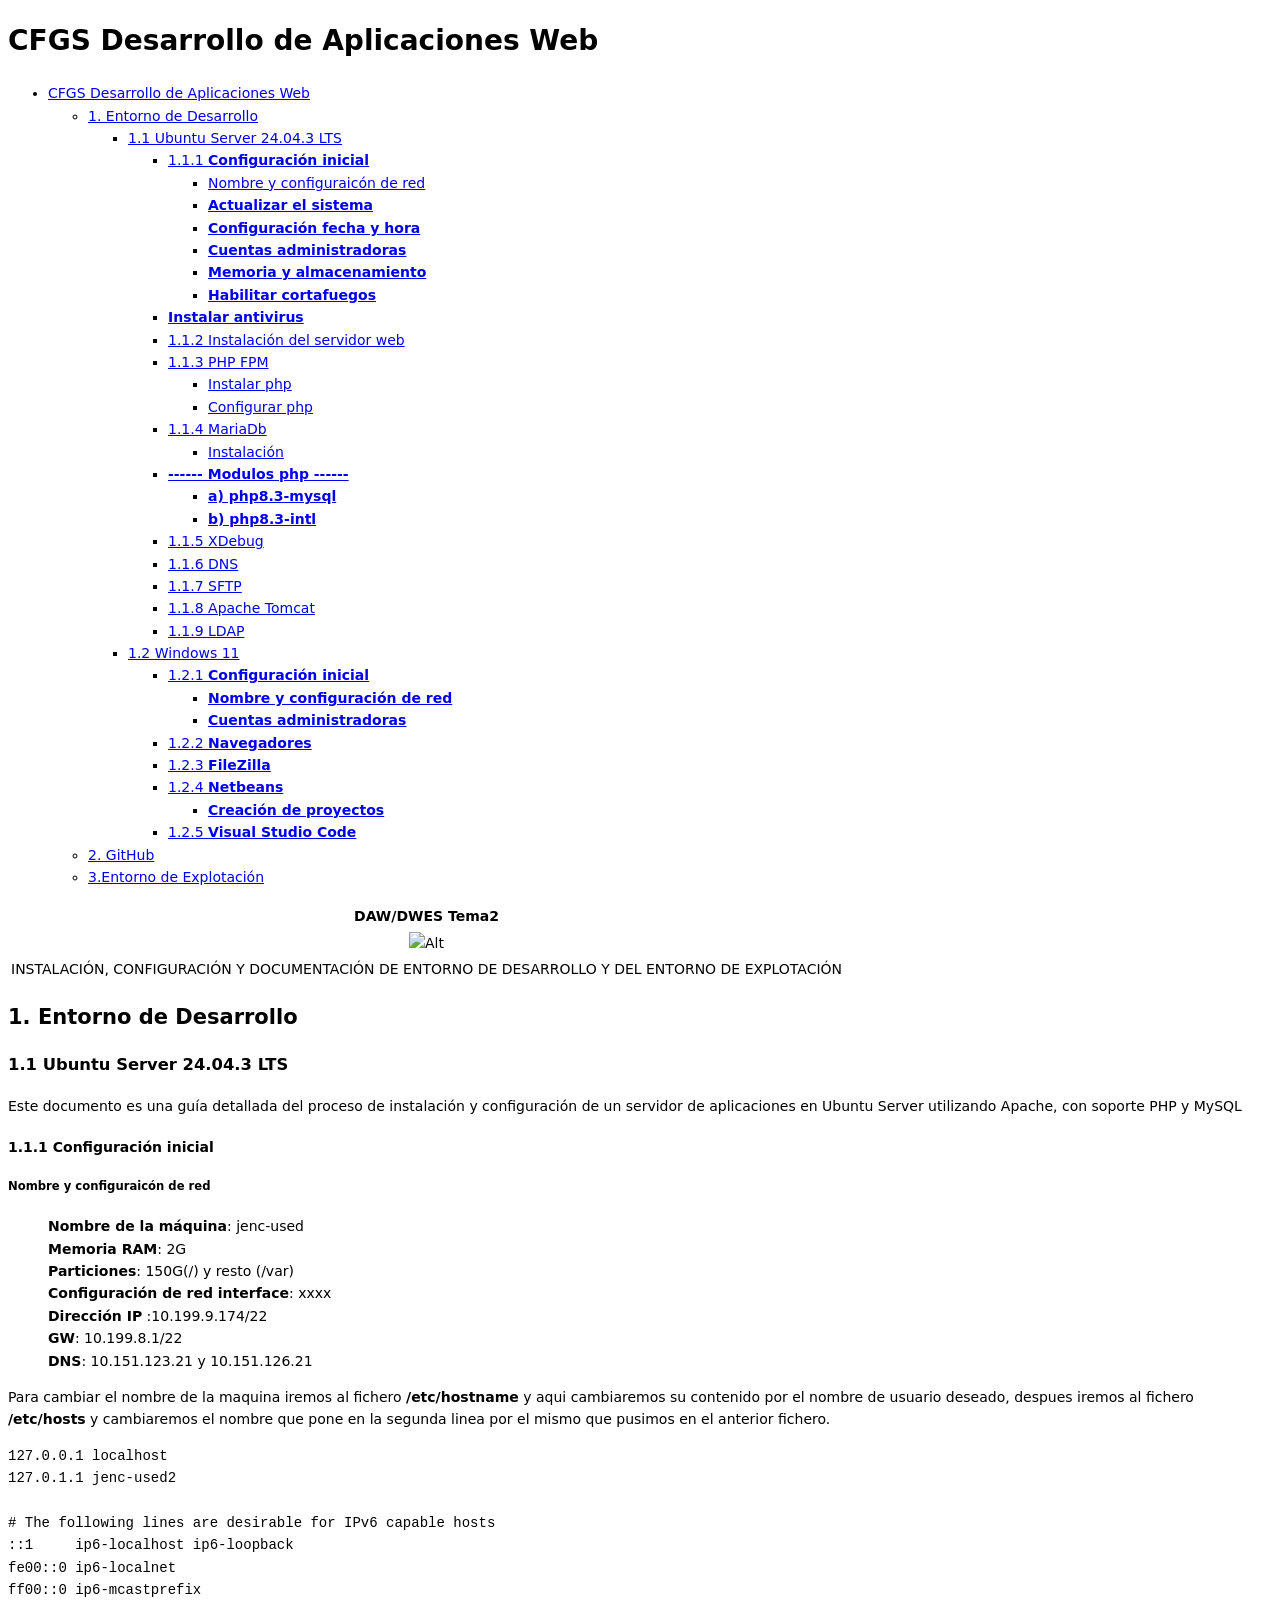
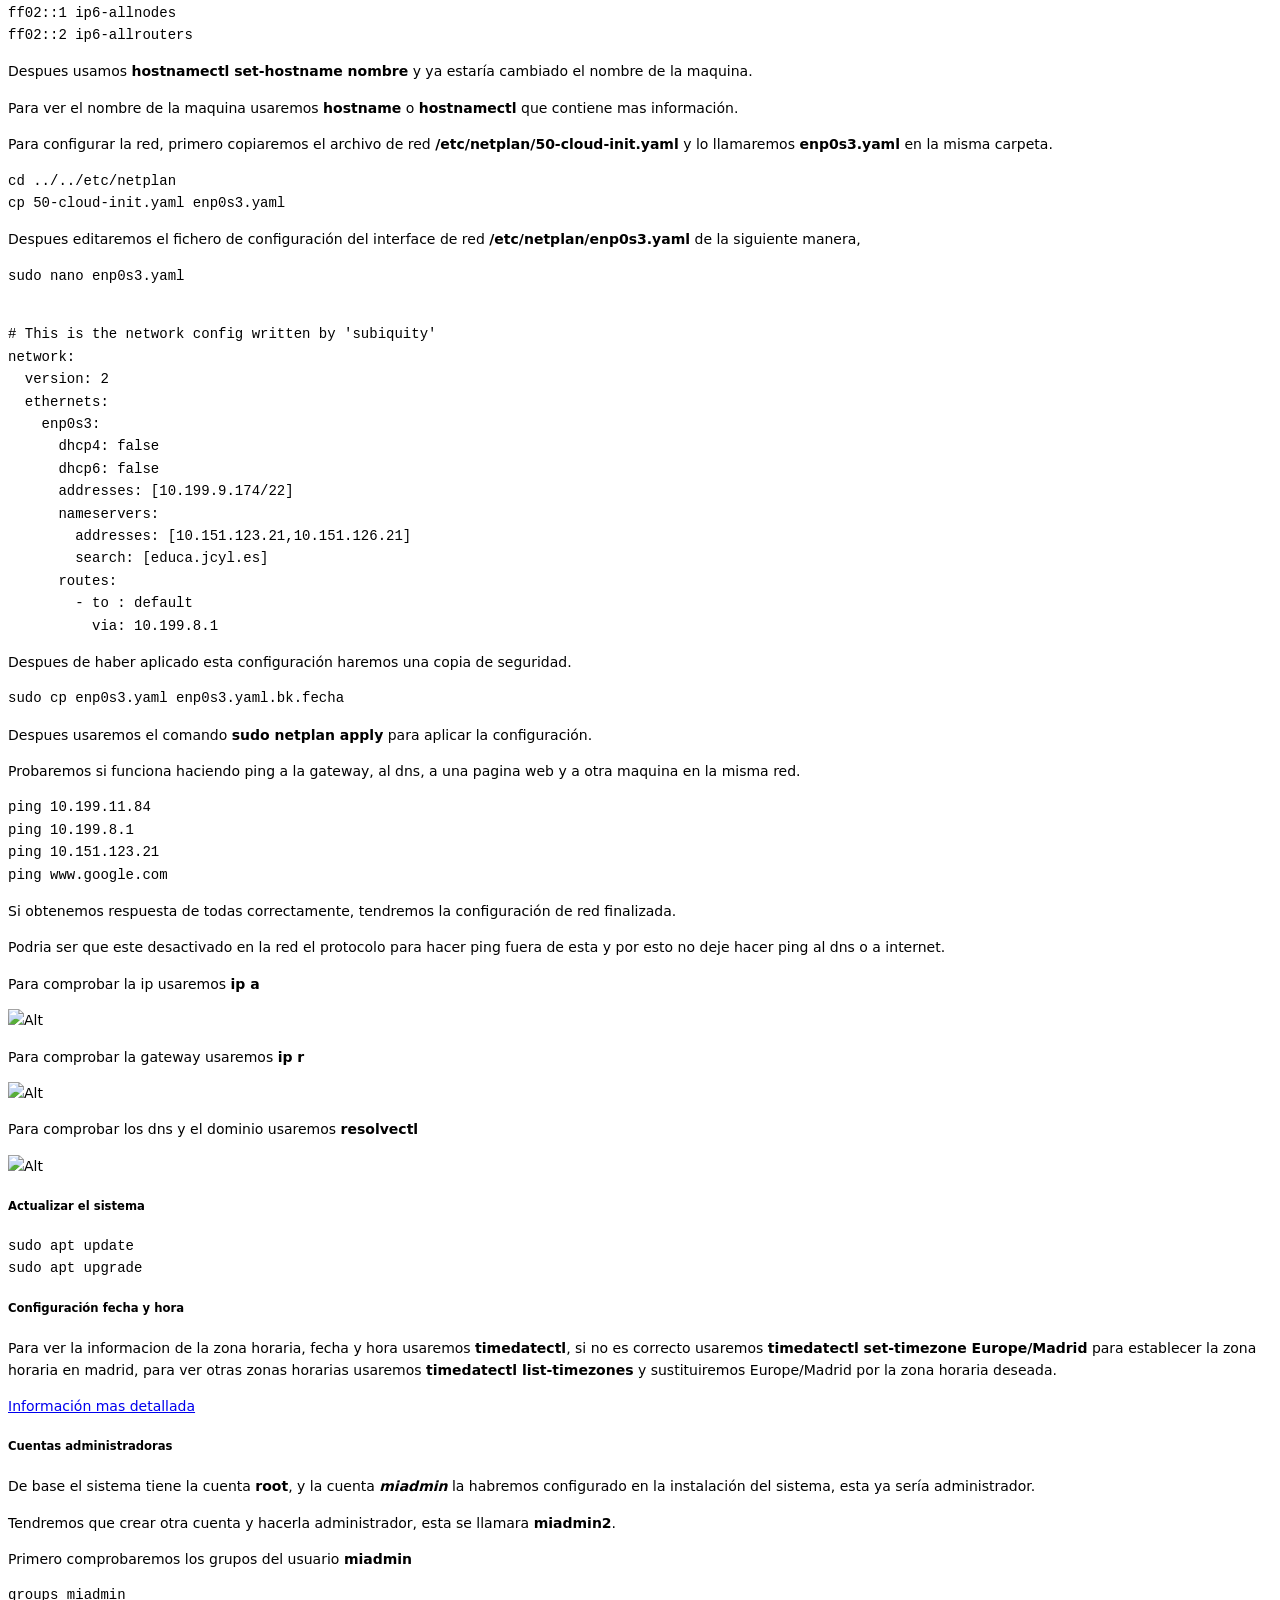
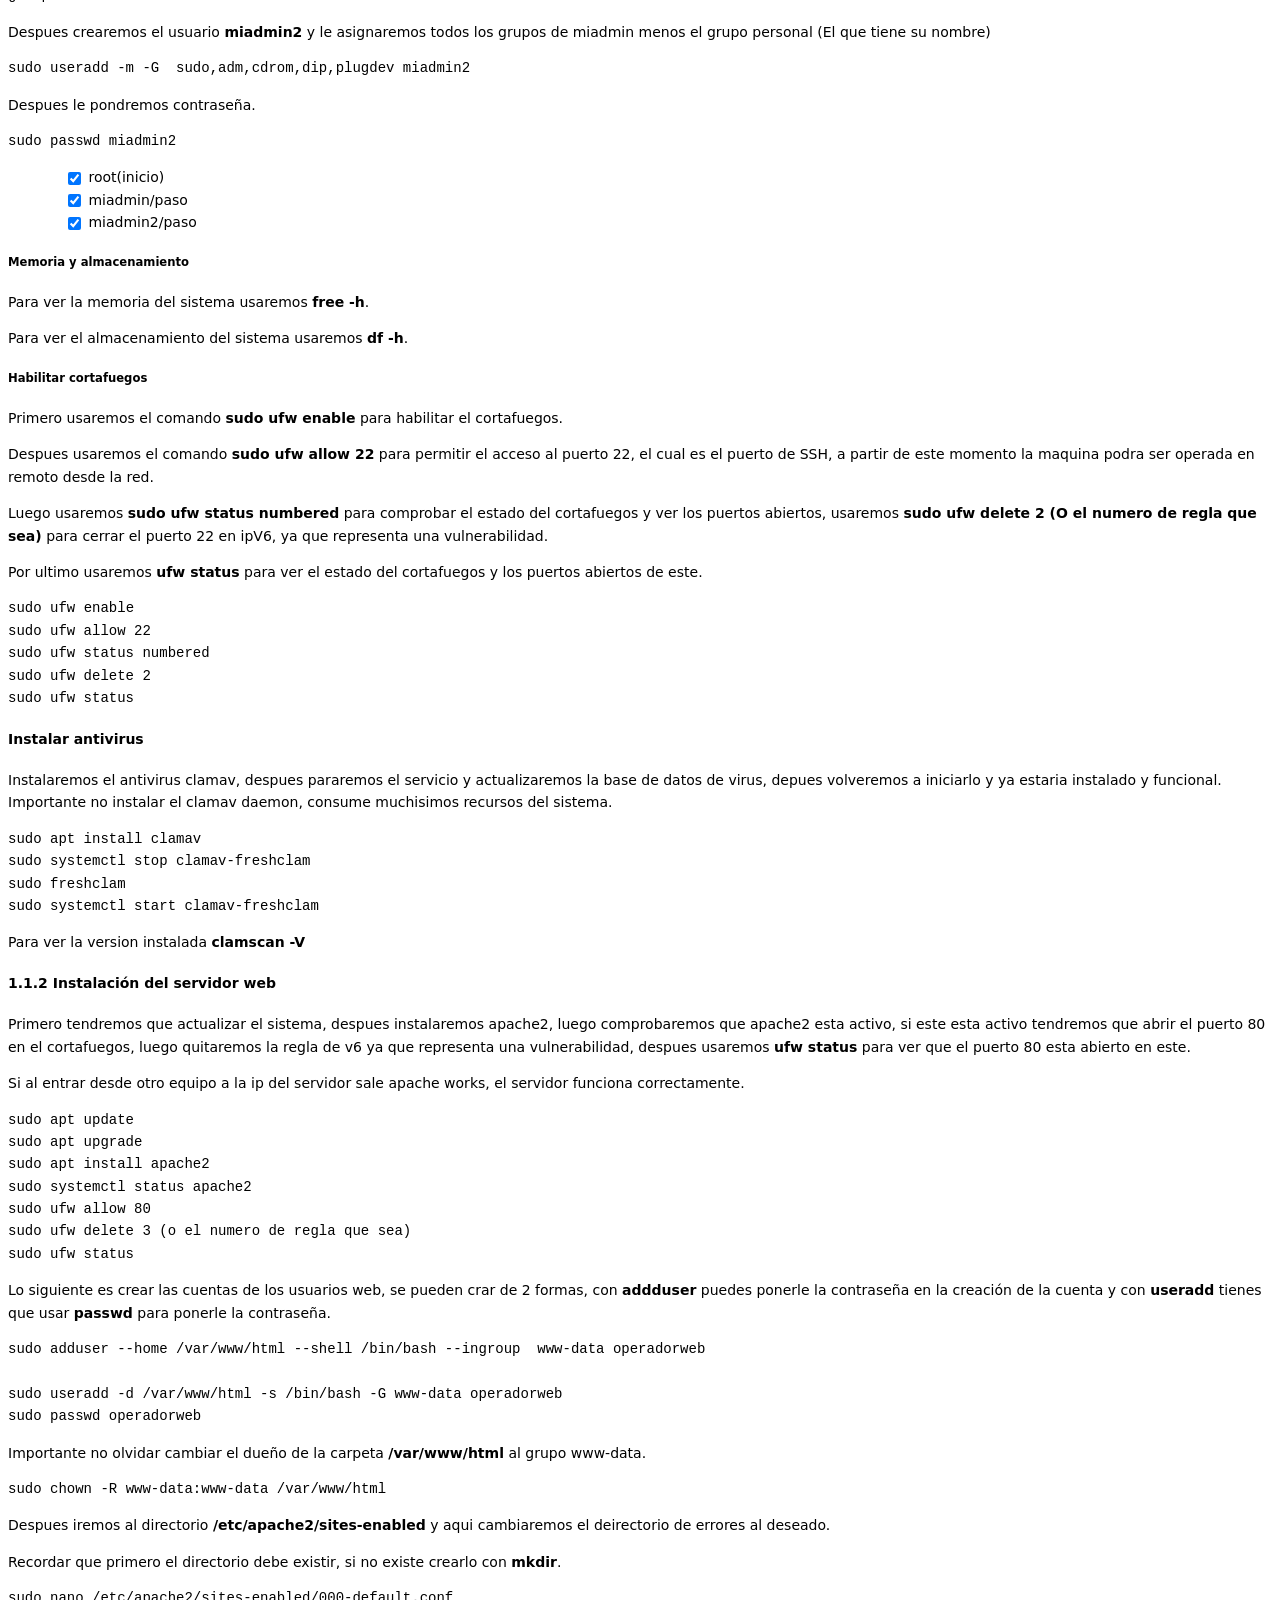
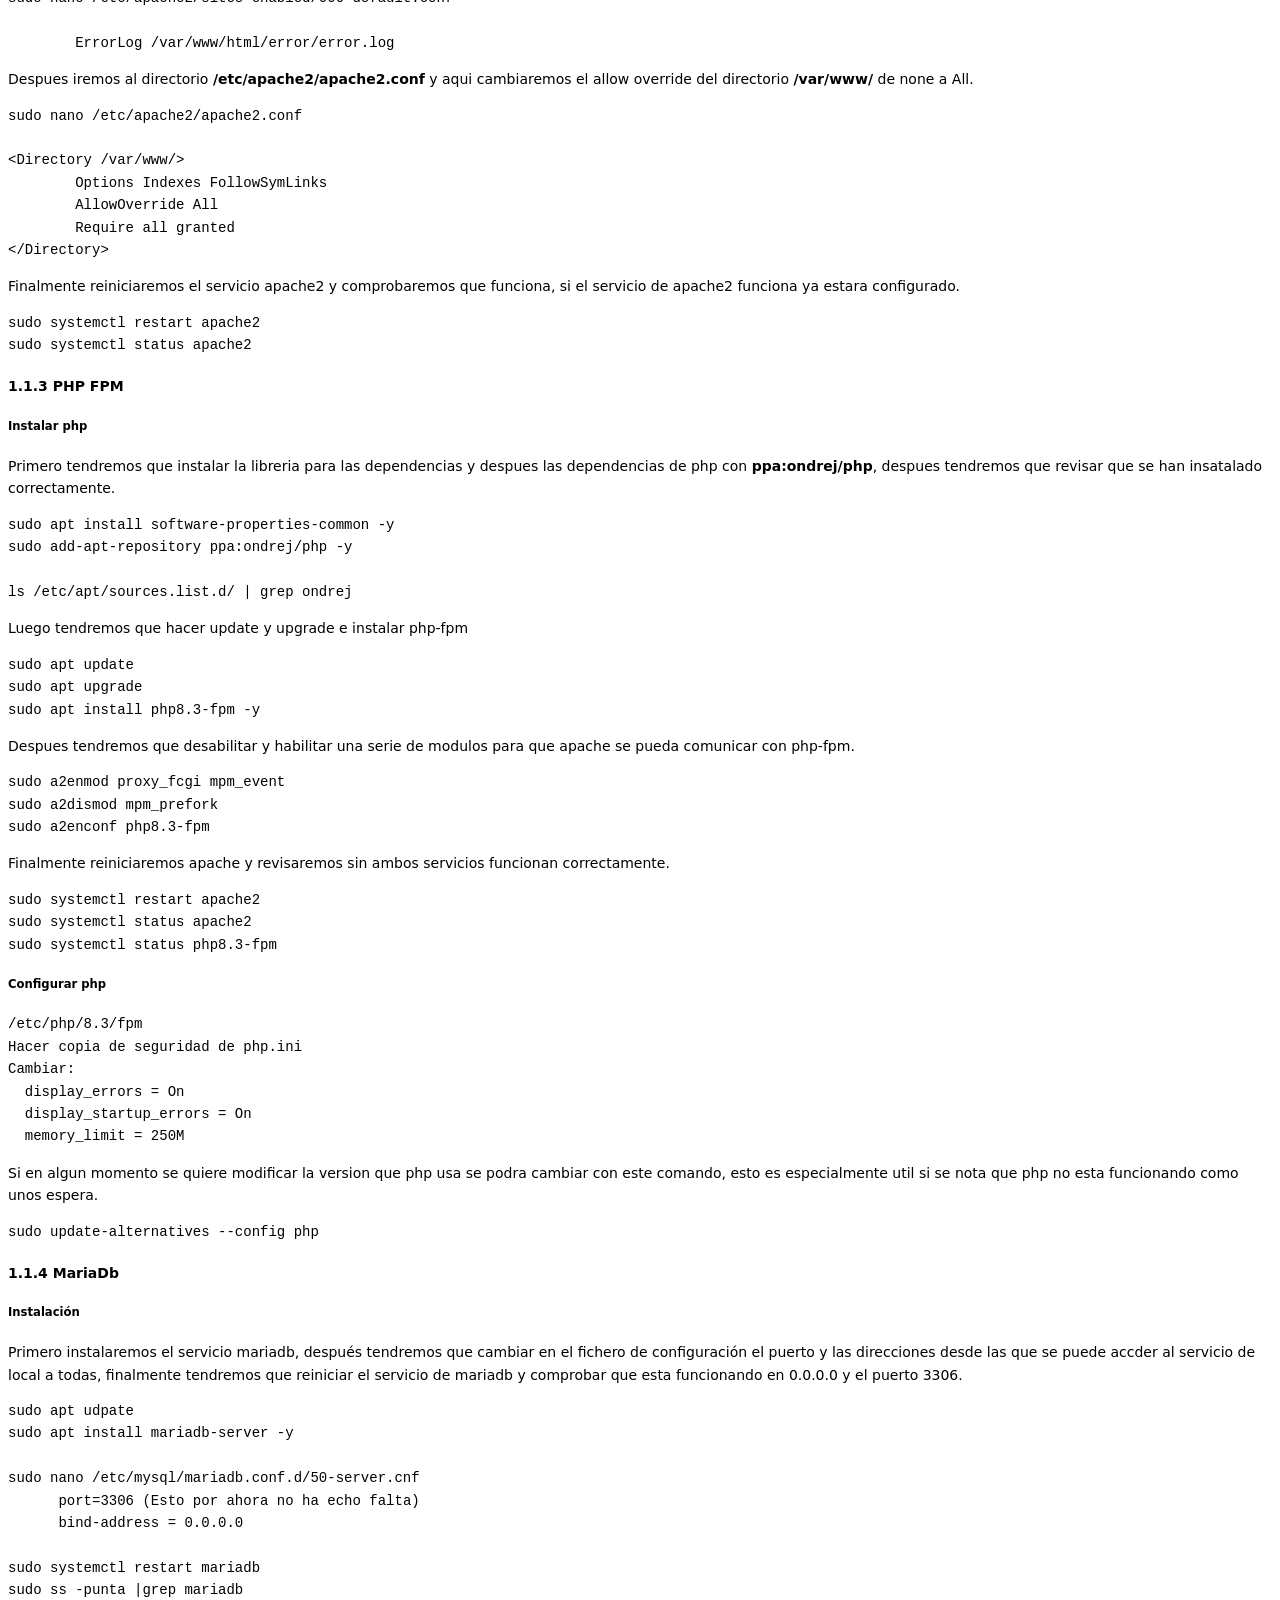
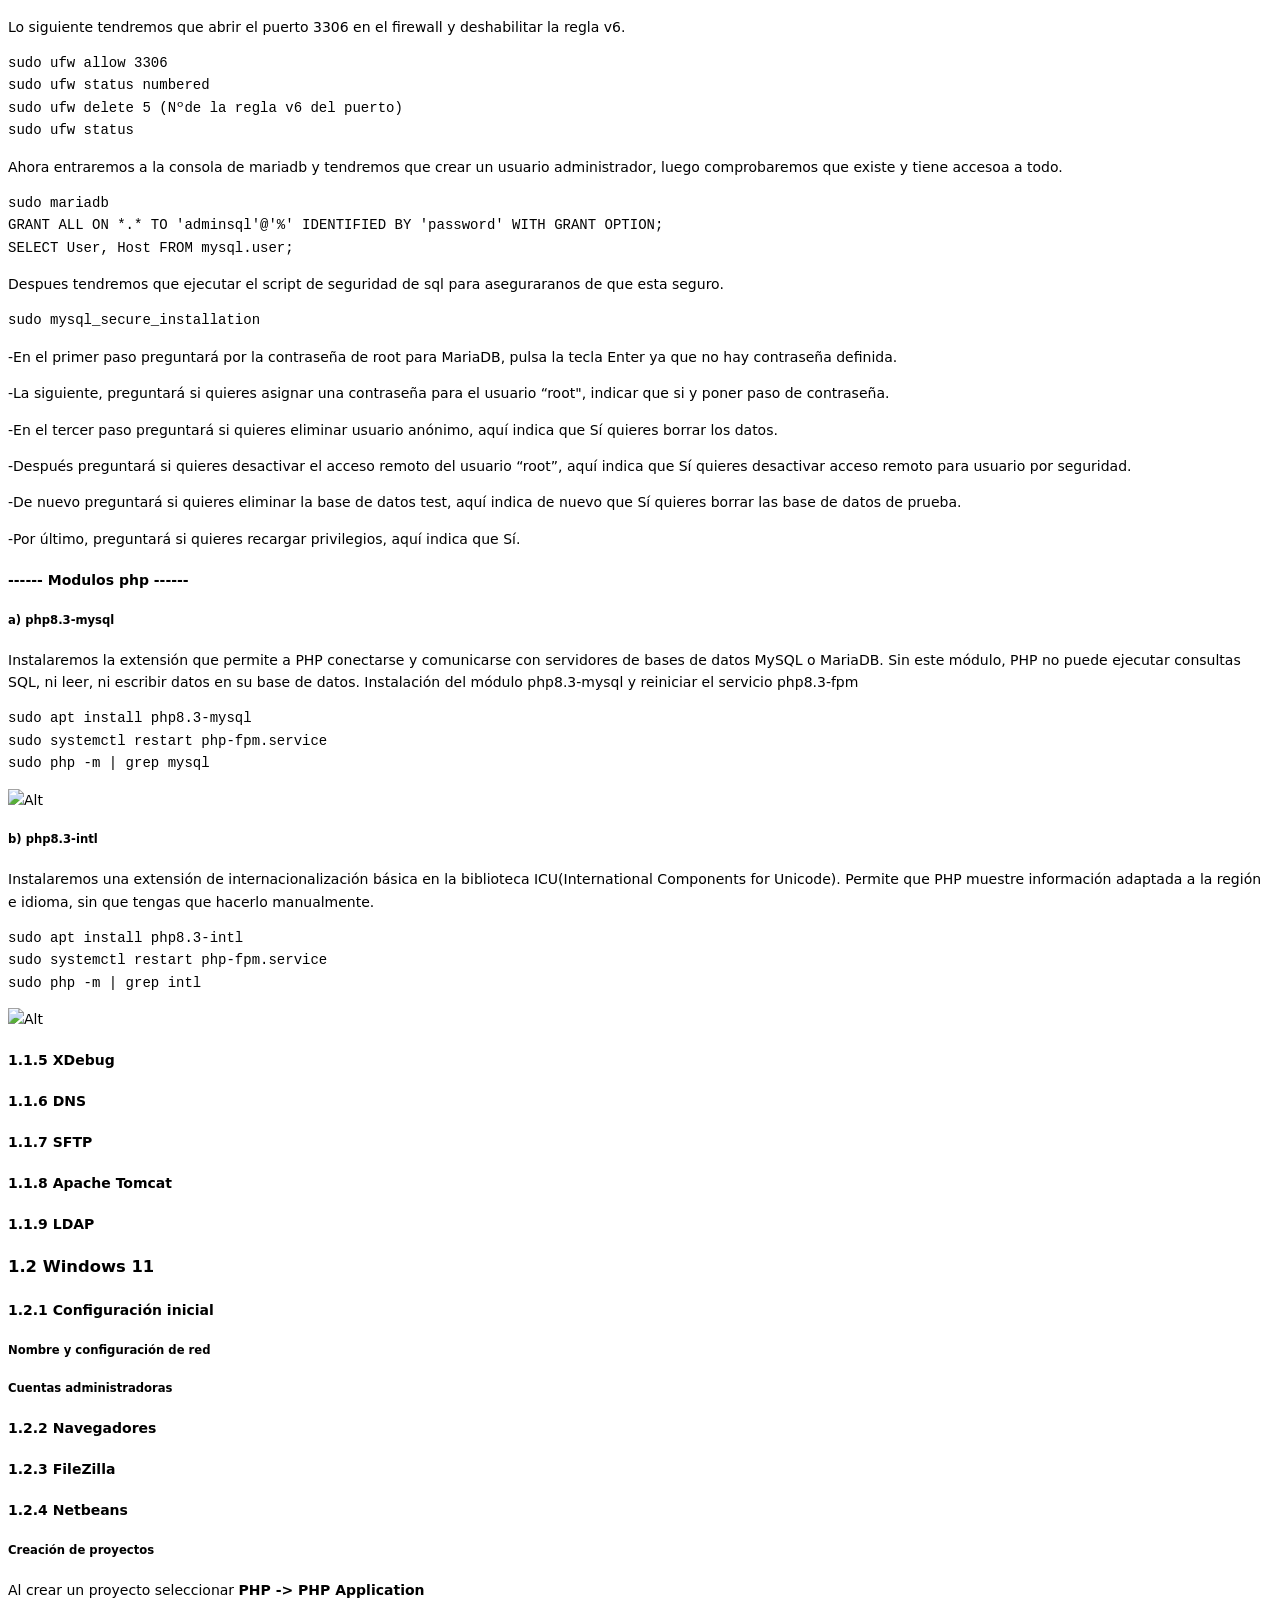
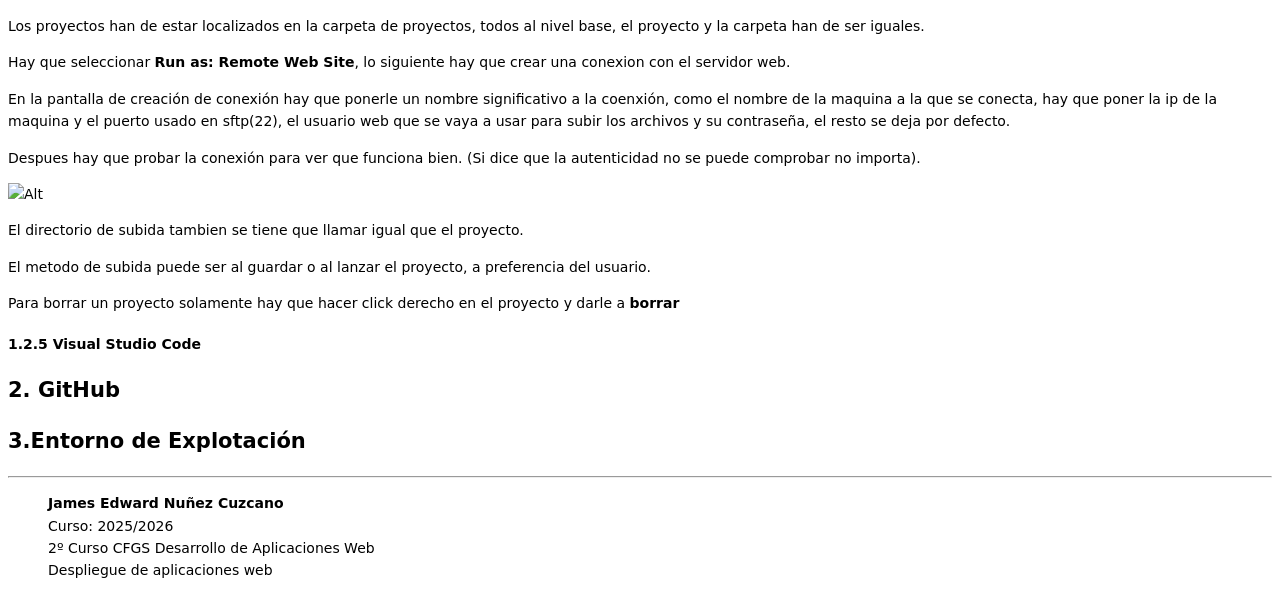
==== commit c7e023c3: "Changed readme, updated apache section and added mariadb instalation and configuration" ====
--- a/README.html
+++ b/README.html
@@ -152,25 +152,29 @@
 <li><a href="#actualizar-el-sistema"><strong>Actualizar el sistema</strong></a></li>
 <li><a href="#configuraci%C3%B3n-fecha-y-hora"><strong>Configuración fecha y hora</strong></a></li>
 <li><a href="#cuentas-administradoras"><strong>Cuentas administradoras</strong></a></li>
+<li><a href="#memoria-y-almacenamiento"><strong>Memoria y almacenamiento</strong></a></li>
 <li><a href="#habilitar-cortafuegos"><strong>Habilitar cortafuegos</strong></a></li>
-<li><a href="#memeoria-y-almacenamiento"><strong>Memeoria y almacenamiento</strong></a></li>
-</ul>
-</li>
-<li><a href="#112-instalaci%C3%B3n-del-servidor-web">1.1.2 Instalación del servidor web</a>
-<ul>
-<li><a href="#instalaci%C3%B3n">Instalación</a></li>
-<li><a href="#verficaci%C3%B3n-del-servicio">Verficación del servicio</a></li>
-<li><a href="#virtual-hosts">Virtual Hosts</a></li>
-<li><a href="#permisos-y-usuarios">Permisos y usuarios</a></li>
-</ul>
-</li>
-<li><a href="#113-php">1.1.3 PHP</a>
+</ul>
+</li>
+<li><a href="#instalar-antivirus"><strong>Instalar antivirus</strong></a></li>
+<li><a href="#112-instalaci%C3%B3n-del-servidor-web">1.1.2 Instalación del servidor web</a></li>
+<li><a href="#113-php-fpm">1.1.3 PHP FPM</a>
 <ul>
 <li><a href="#instalar-php">Instalar php</a></li>
 <li><a href="#configurar-php">Configurar php</a></li>
 </ul>
 </li>
-<li><a href="#114-mysql">1.1.4 MySQL</a></li>
+<li><a href="#114-mariadb">1.1.4 MariaDb</a>
+<ul>
+<li><a href="#instalaci%C3%B3n">Instalación</a></li>
+</ul>
+</li>
+<li><a href="#-------modulos-php-------"><strong>------ Modulos php ------</strong></a>
+<ul>
+<li><a href="#a-php83-mysql"><strong>a) php8.3-mysql</strong></a></li>
+<li><a href="#b-php83-intl"><strong>b) php8.3-intl</strong></a></li>
+</ul>
+</li>
 <li><a href="#115-xdebug">1.1.5 XDebug</a></li>
 <li><a href="#116-dns">1.1.6 DNS</a></li>
 <li><a href="#117-sftp">1.1.7 SFTP</a></li>
@@ -312,6 +316,9 @@
 <li class="task-list-item enabled"><input class="task-list-item-checkbox" checked=""type="checkbox"> miadmin2/paso</li>
 </ul>
 </blockquote>
+<h5 id="memoria-y-almacenamiento"><strong>Memoria y almacenamiento</strong></h5>
+<p>Para ver la memoria del sistema usaremos <strong>free -h</strong>.</p>
+<p>Para ver el almacenamiento del sistema usaremos <strong>df -h</strong>.</p>
 <h5 id="habilitar-cortafuegos"><strong>Habilitar cortafuegos</strong></h5>
 <p>Primero usaremos el comando <strong>sudo ufw enable</strong> para habilitar el cortafuegos.</p>
 <p>Despues usaremos el comando <strong>sudo ufw allow 22</strong> para permitir el acceso al puerto 22, el cual es el puerto de SSH, a partir de este momento la maquina podra ser operada en remoto desde la red.</p>
@@ -323,9 +330,14 @@
 sudo ufw delete 2
 sudo ufw status
 </code></pre>
-<h5 id="memeoria-y-almacenamiento"><strong>Memeoria y almacenamiento</strong></h5>
-<p>Para ver la memoria del sistema usaremos <strong>free -h</strong>.</p>
-<p>Para ver el almacenamiento del sistema usaremos <strong>df -h</strong>.</p>
+<h4 id="instalar-antivirus"><strong>Instalar antivirus</strong></h4>
+<p>Instalaremos el antivirus clamav, despues pararemos el servicio y actualizaremos la base de datos de virus, depues volveremos a iniciarlo y ya estaria instalado y funcional. Importante no instalar el clamav daemon, consume muchisimos recursos del sistema.</p>
+<pre><code class="language-bash">sudo apt install clamav
+sudo systemctl stop clamav-freshclam
+sudo freshclam
+sudo systemctl start clamav-freshclam
+</code></pre>
+<p>Para ver la version instalada <strong>clamscan -V</strong></p>
 <h4 id="112-instalación-del-servidor-web">1.1.2 Instalación del servidor web</h4>
 <p>Primero tendremos que actualizar el sistema, despues instalaremos apache2, luego comprobaremos que apache2 esta activo, si este esta activo tendremos que abrir el puerto 80 en el cortafuegos, luego quitaremos la regla de v6 ya que representa una vulnerabilidad, despues usaremos <strong>ufw status</strong> para ver que el puerto 80 esta abierto en este.</p>
 <p>Si al entrar desde otro equipo a la ip del servidor sale apache works, el servidor funciona correctamente.</p>
@@ -343,8 +355,11 @@
 sudo useradd -d /var/www/html -s /bin/bash -G www-data operadorweb
 sudo passwd operadorweb
 </code></pre>
+<p>Importante no olvidar cambiar el dueño de la carpeta <strong>/var/www/html</strong> al grupo www-data.</p>
+<pre><code class="language-bash">sudo <span class="hljs-built_in">chown</span> -R www-data:www-data /var/www/html
+</code></pre>
 <p>Despues iremos al directorio <strong>/etc/apache2/sites-enabled</strong> y aqui cambiaremos el deirectorio de errores al deseado.</p>
-<p>Recordar que primero el directorio debe existir.</p>
+<p>Recordar que primero el directorio debe existir, si no existe crearlo con <strong>mkdir</strong>.</p>
 <pre><code class="language-bash">sudo nano /etc/apache2/sites-enabled/000-default.conf
 
         ErrorLog /var/www/html/error/error.log
@@ -362,11 +377,7 @@
 <pre><code class="language-bash">sudo systemctl restart apache2
 sudo systemctl status apache2
 </code></pre>
-<h5 id="instalación">Instalación</h5>
-<h5 id="verficación-del-servicio">Verficación del servicio</h5>
-<h5 id="virtual-hosts">Virtual Hosts</h5>
-<h5 id="permisos-y-usuarios">Permisos y usuarios</h5>
-<h4 id="113-php">1.1.3 PHP</h4>
+<h4 id="113-php-fpm">1.1.3 PHP FPM</h4>
 <h5 id="instalar-php">Instalar php</h5>
 <p>Primero tendremos que instalar la libreria para las dependencias y despues las dependencias de php con <strong>ppa:ondrej/php</strong>, despues tendremos que revisar que se han insatalado correctamente.</p>
 <pre><code class="language-bash">sudo apt install software-properties-common -y
@@ -397,7 +408,57 @@
   display_startup_errors = On
   memory_limit = 250M
 </code></pre>
-<h4 id="114-mysql">1.1.4 MySQL</h4>
+<p>Si en algun momento se quiere modificar la version que php usa se podra cambiar con este comando, esto es especialmente util si se nota que php no esta funcionando como unos espera.</p>
+<pre><code class="language-bash">sudo update-alternatives --config php
+</code></pre>
+<h4 id="114-mariadb">1.1.4 MariaDb</h4>
+<h5 id="instalación">Instalación</h5>
+<p>Primero instalaremos el servicio mariadb, después tendremos que cambiar en el fichero de configuración el puerto y las direcciones desde las que se puede accder al servicio de local a todas, finalmente tendremos que reiniciar el servicio de mariadb y comprobar que esta funcionando en 0.0.0.0 y el puerto 3306.</p>
+<pre><code class="language-bash">sudo apt udpate
+sudo apt install mariadb-server -y
+
+sudo nano /etc/mysql/mariadb.conf.d/50-server.cnf
+      port=3306 (Esto por ahora no ha <span class="hljs-built_in">echo</span> falta)
+      bind-address = 0.0.0.0
+
+sudo systemctl restart mariadb
+sudo ss -punta |grep mariadb
+</code></pre>
+<p>Lo siguiente tendremos que abrir el puerto 3306 en el firewall y deshabilitar la regla v6.</p>
+<pre><code class="language-bash">sudo ufw allow 3306
+sudo ufw status numbered
+sudo ufw delete 5 (Nºde la regla v6 del puerto)
+sudo ufw status
+</code></pre>
+<p>Ahora entraremos a la consola de mariadb y tendremos que crear un usuario administrador, luego comprobaremos que existe y tiene accesoa a todo.</p>
+<pre><code class="language-bash">sudo mariadb
+GRANT ALL ON *.* TO <span class="hljs-string">&#x27;adminsql&#x27;</span>@<span class="hljs-string">&#x27;%&#x27;</span> IDENTIFIED BY <span class="hljs-string">&#x27;password&#x27;</span> WITH GRANT OPTION;
+SELECT User, Host FROM mysql.user;
+</code></pre>
+<p>Despues tendremos que ejecutar el script de seguridad de sql para aseguraranos de que esta seguro.</p>
+<pre><code class="language-bash">sudo mysql_secure_installation
+</code></pre>
+<p>-En el primer paso preguntará por la contraseña de root para MariaDB, pulsa la tecla Enter ya que no hay contraseña definida.</p>
+<p>-La siguiente, preguntará si quieres asignar una contraseña para el usuario “root&quot;, indicar que si y poner paso de contraseña.</p>
+<p>-En el tercer paso preguntará si quieres eliminar usuario anónimo, aquí indica que Sí quieres borrar los datos.</p>
+<p>-Después preguntará si quieres desactivar el acceso remoto del usuario “root”, aquí indica que Sí quieres desactivar acceso remoto para usuario por seguridad.</p>
+<p>-De nuevo preguntará si quieres eliminar la base de datos test, aquí indica de nuevo que Sí quieres borrar las base de datos de prueba.</p>
+<p>-Por último, preguntará si quieres recargar privilegios, aquí indica que Sí.</p>
+<h4 id="-------modulos-php-------"><strong>------ Modulos php ------</strong></h4>
+<h5 id="a-php83-mysql"><strong>a) php8.3-mysql</strong></h5>
+<p>Instalaremos la extensión que permite a PHP conectarse y comunicarse con servidores de bases de datos MySQL o MariaDB. Sin este módulo, PHP no puede ejecutar consultas SQL, ni leer, ni escribir datos en su base de datos. Instalación del módulo php8.3-mysql y reiniciar el servicio php8.3-fpm</p>
+<pre><code class="language-bash">sudo apt install php8.3-mysql
+sudo systemctl restart php-fpm.service
+sudo php -m | grep mysql
+</code></pre>
+<p><img src="file:///d:\_ProyectosNB\JENCDAWProyectoDAW\webroot\img\php-m.png" alt="Alt"></p>
+<h5 id="b-php83-intl"><strong>b) php8.3-intl</strong></h5>
+<p>Instalaremos una extensión de internacionalización básica en la biblioteca ICU(International Components for Unicode). Permite que PHP muestre información adaptada a la región e idioma, sin que tengas que hacerlo manualmente.</p>
+<pre><code class="language-bash">sudo apt install php8.3-intl
+sudo systemctl restart php-fpm.service
+sudo php -m | grep intl
+</code></pre>
+<p><img src="file:///d:\_ProyectosNB\JENCDAWProyectoDAW\webroot\img\php-mintl.png" alt="Alt"></p>
 <h4 id="115-xdebug">1.1.5 XDebug</h4>
 <h4 id="116-dns">1.1.6 DNS</h4>
 <h4 id="117-sftp">1.1.7 SFTP</h4>
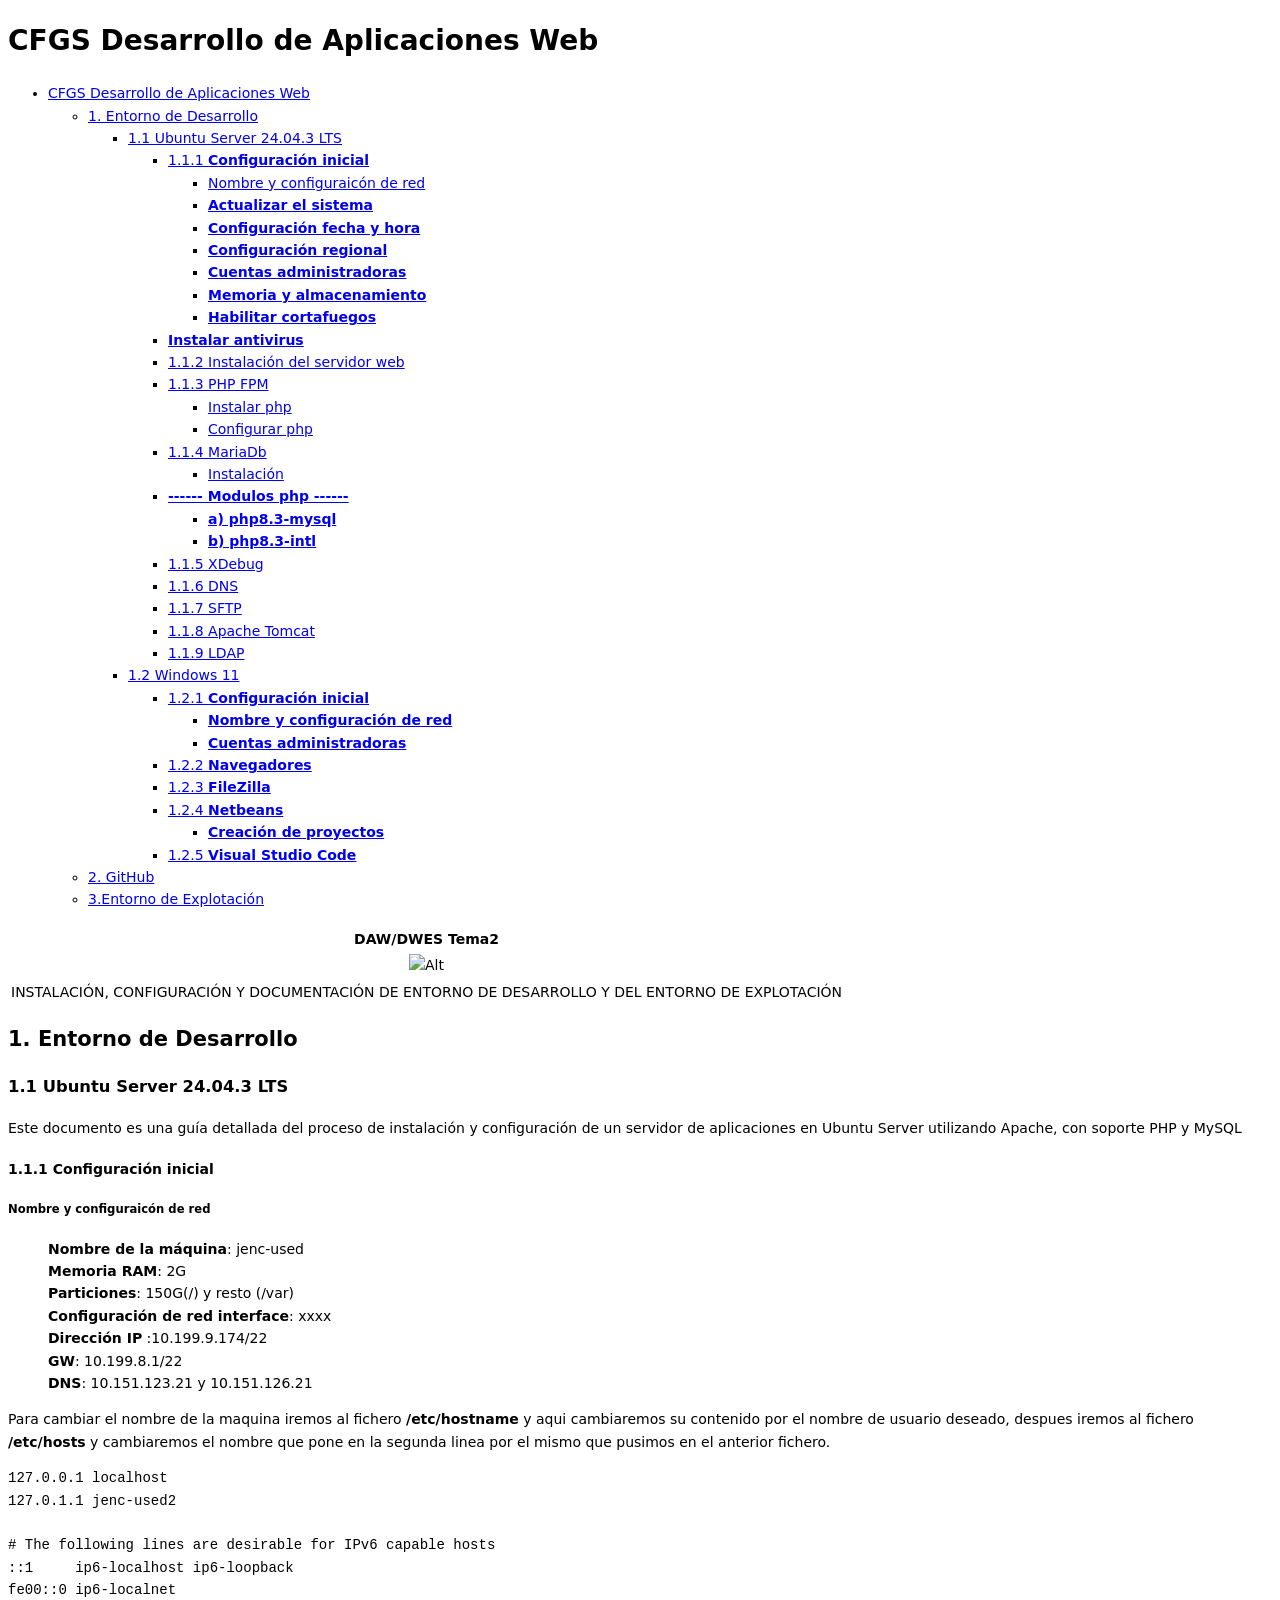
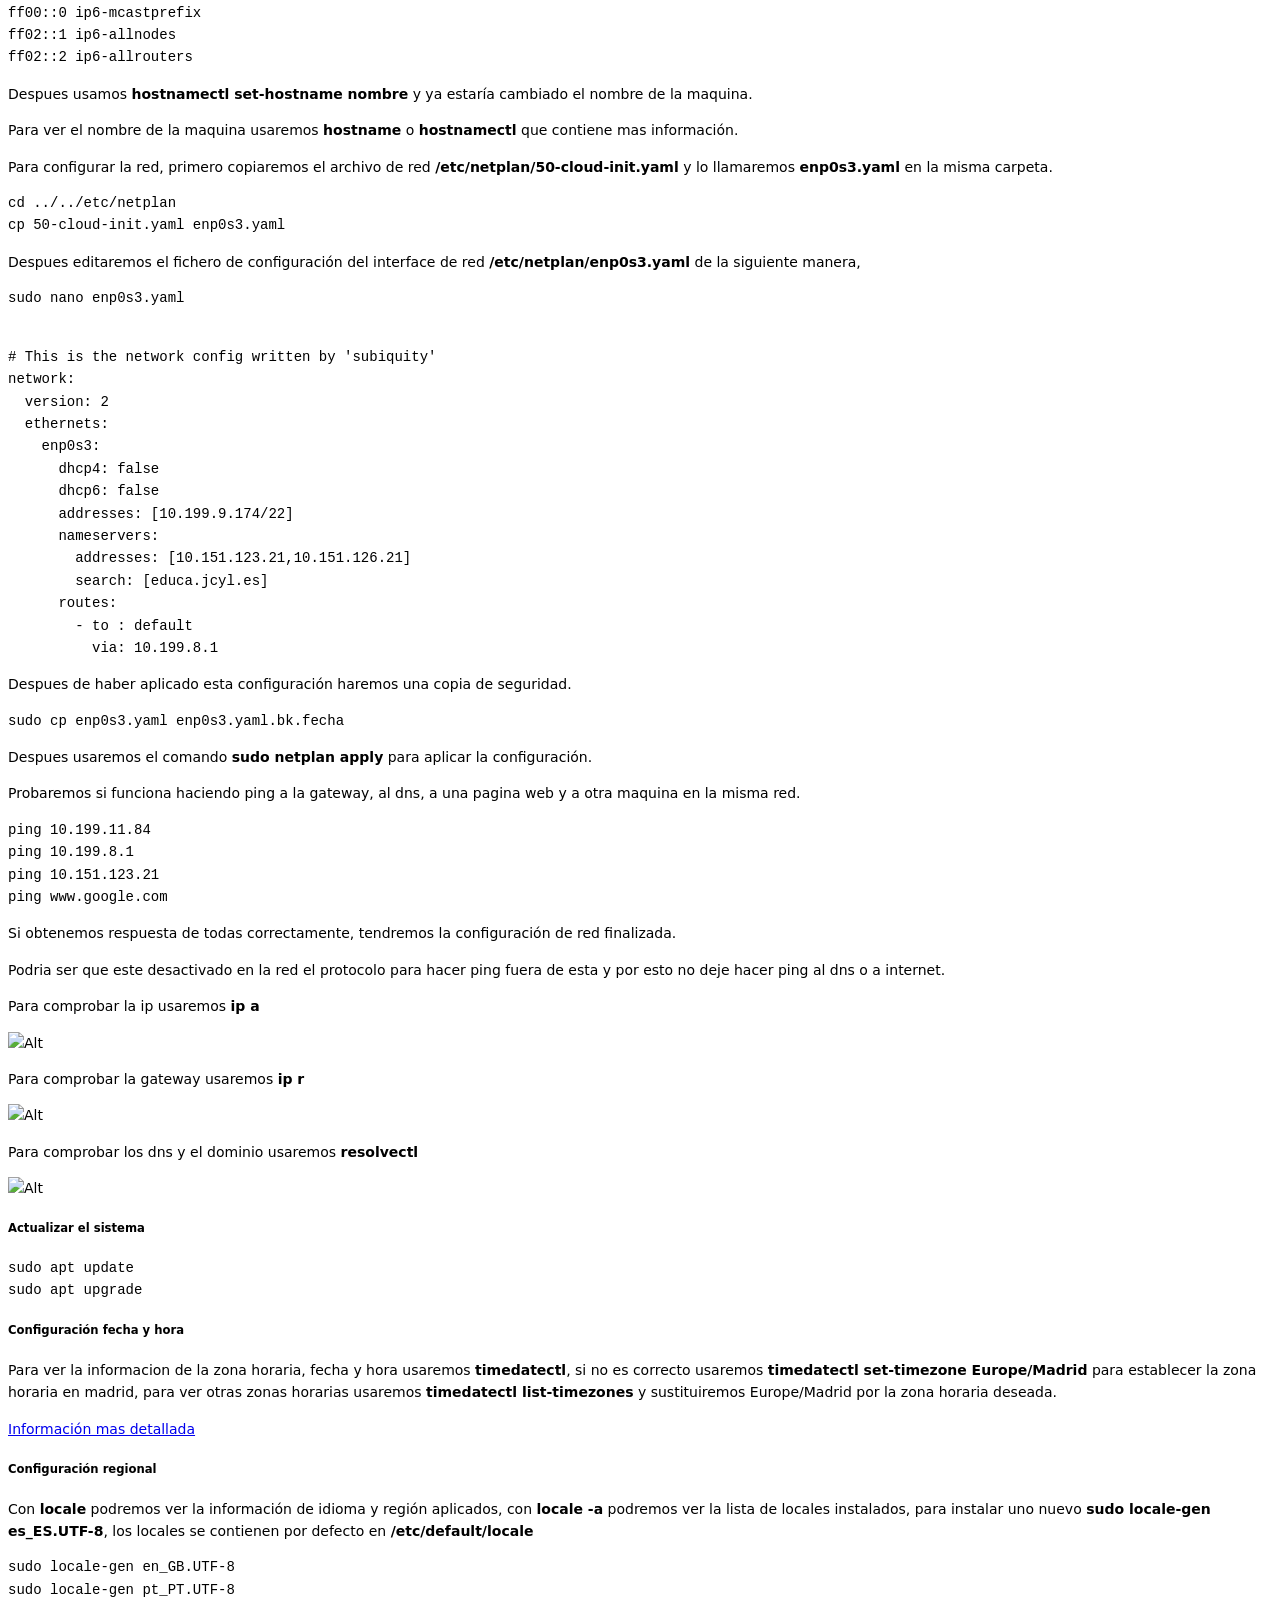
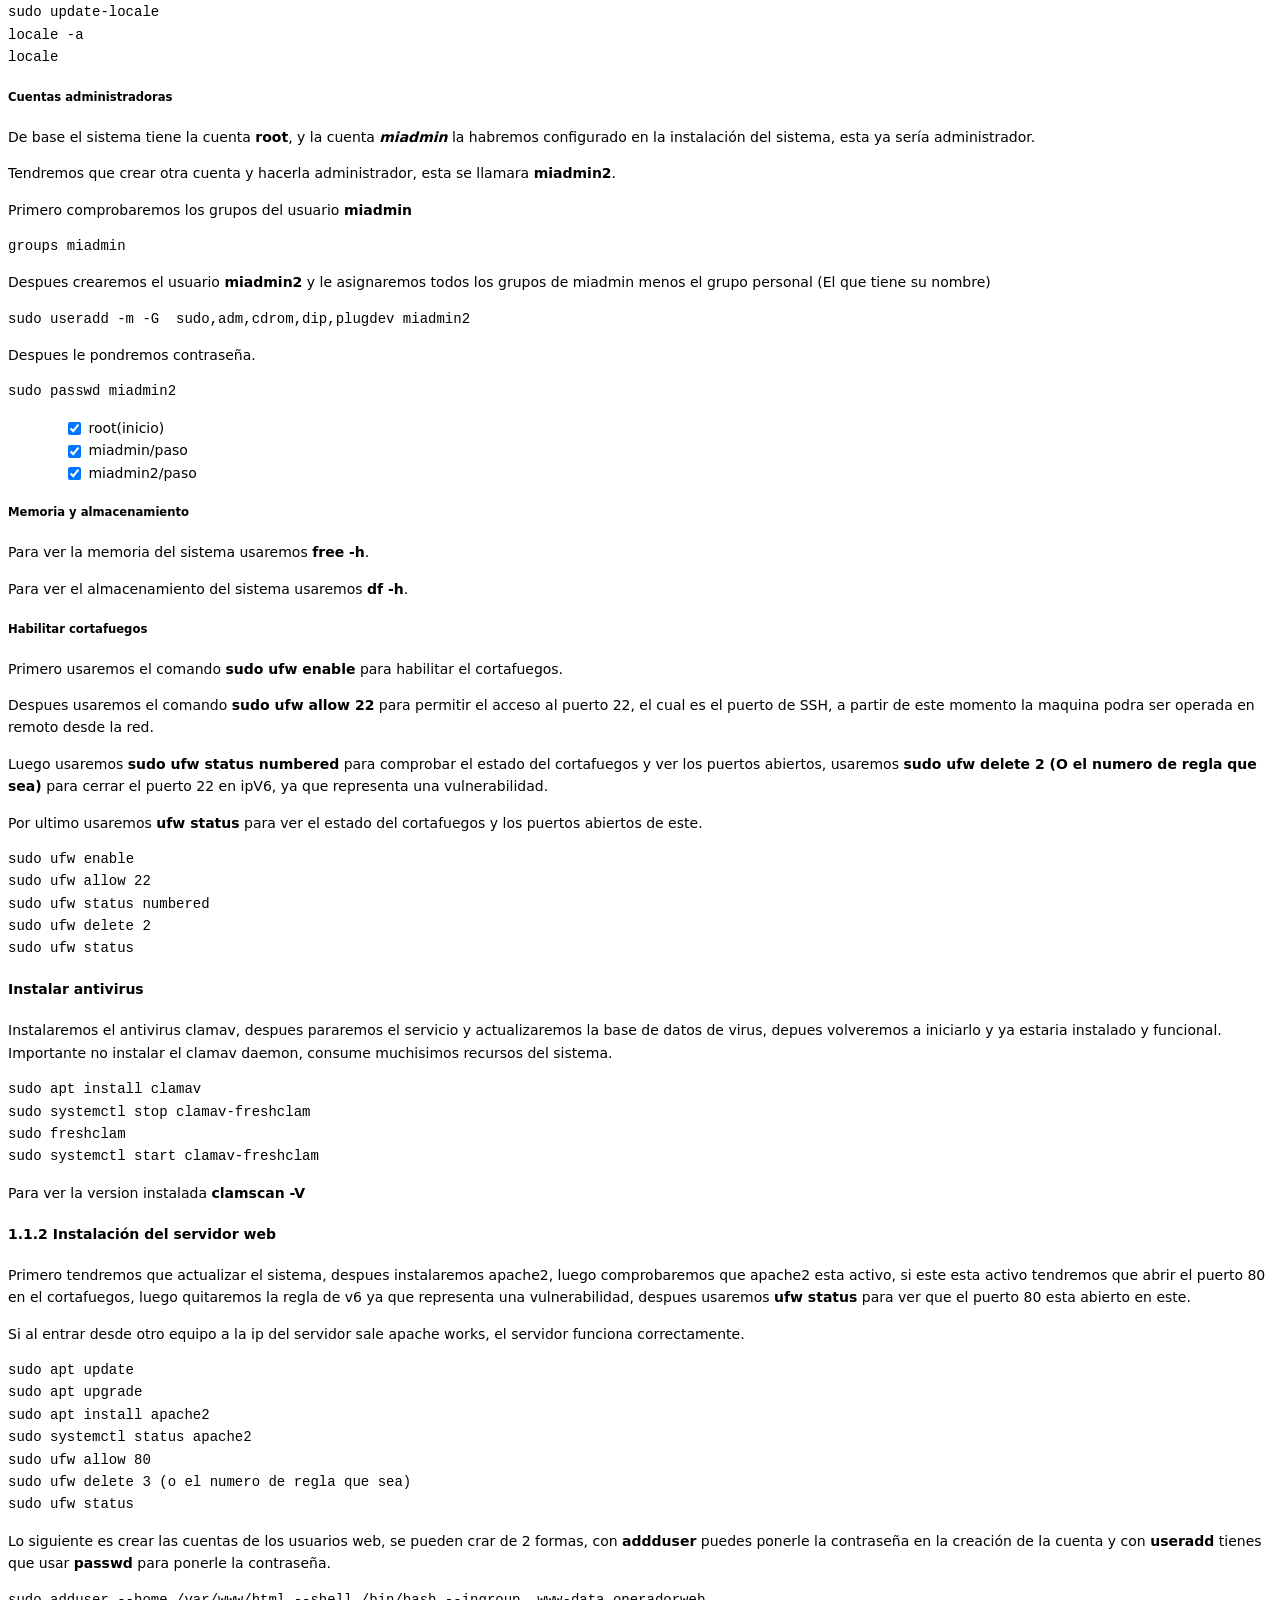
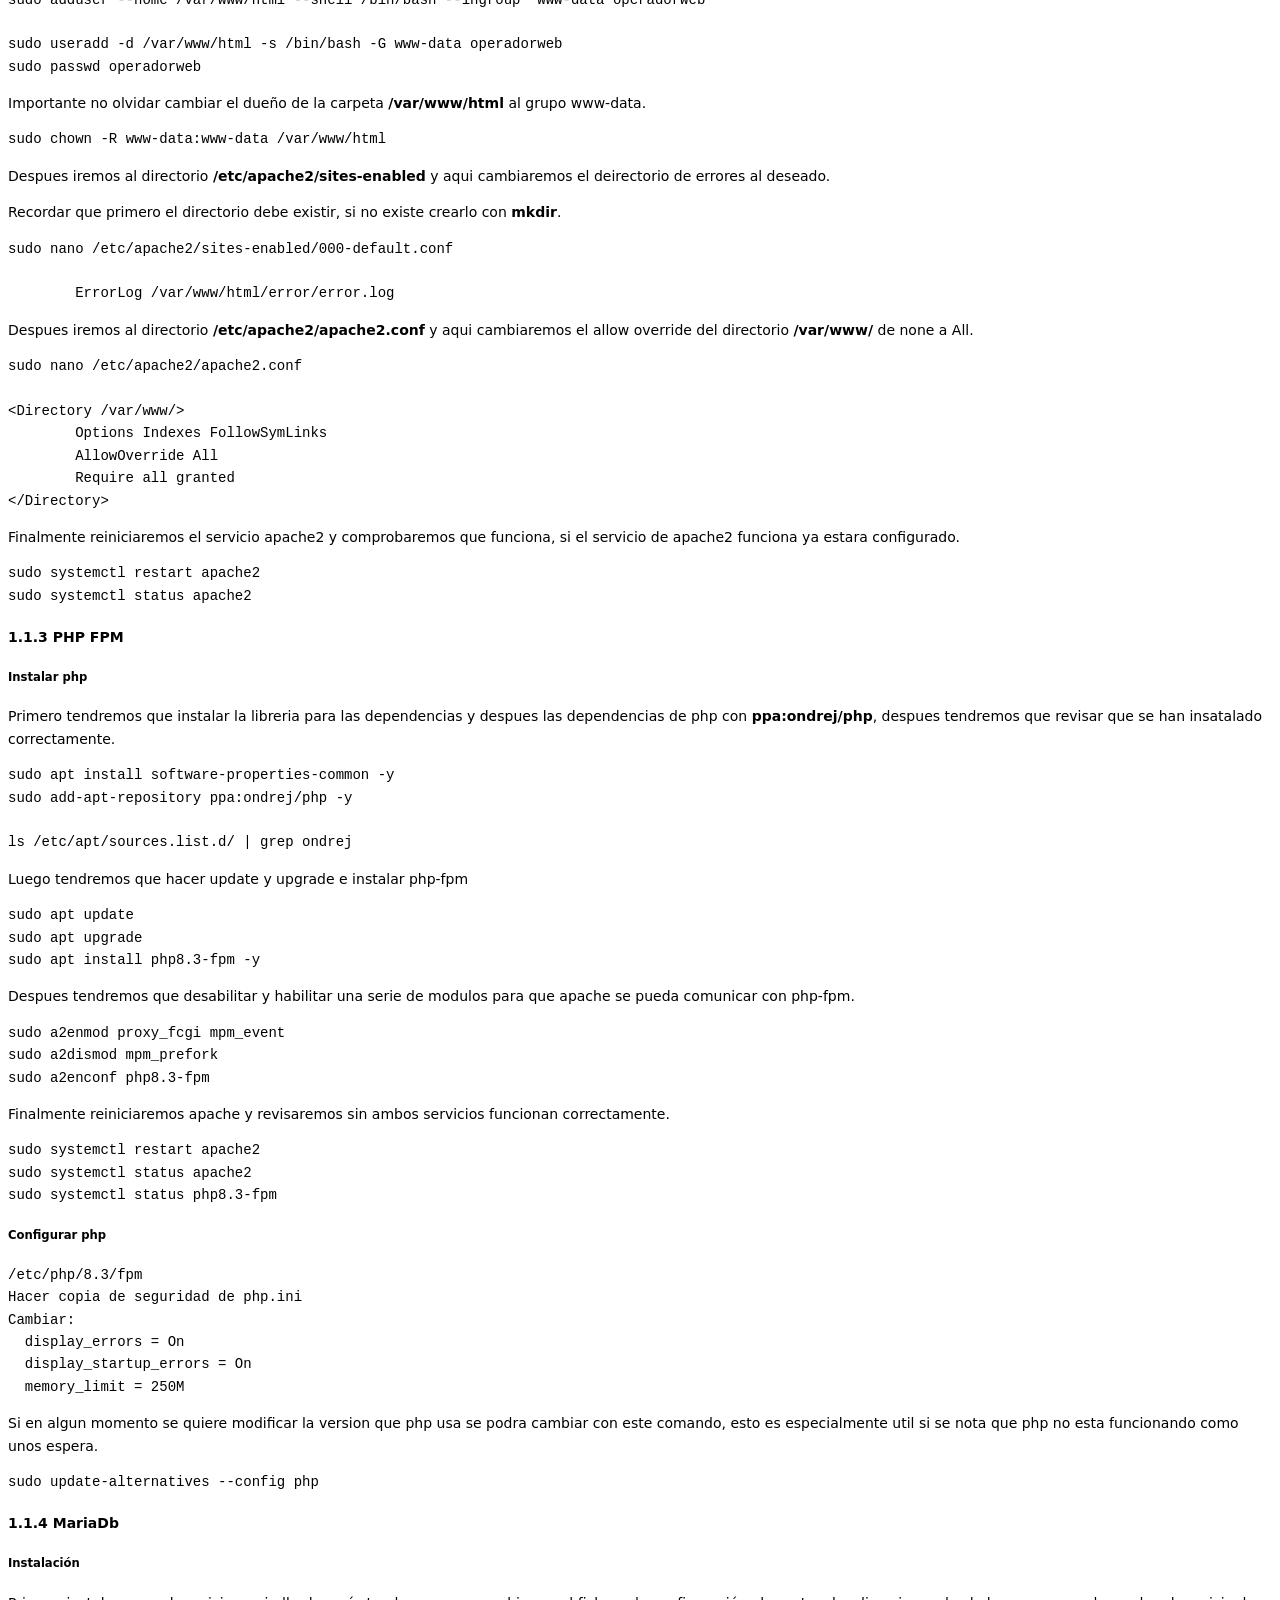
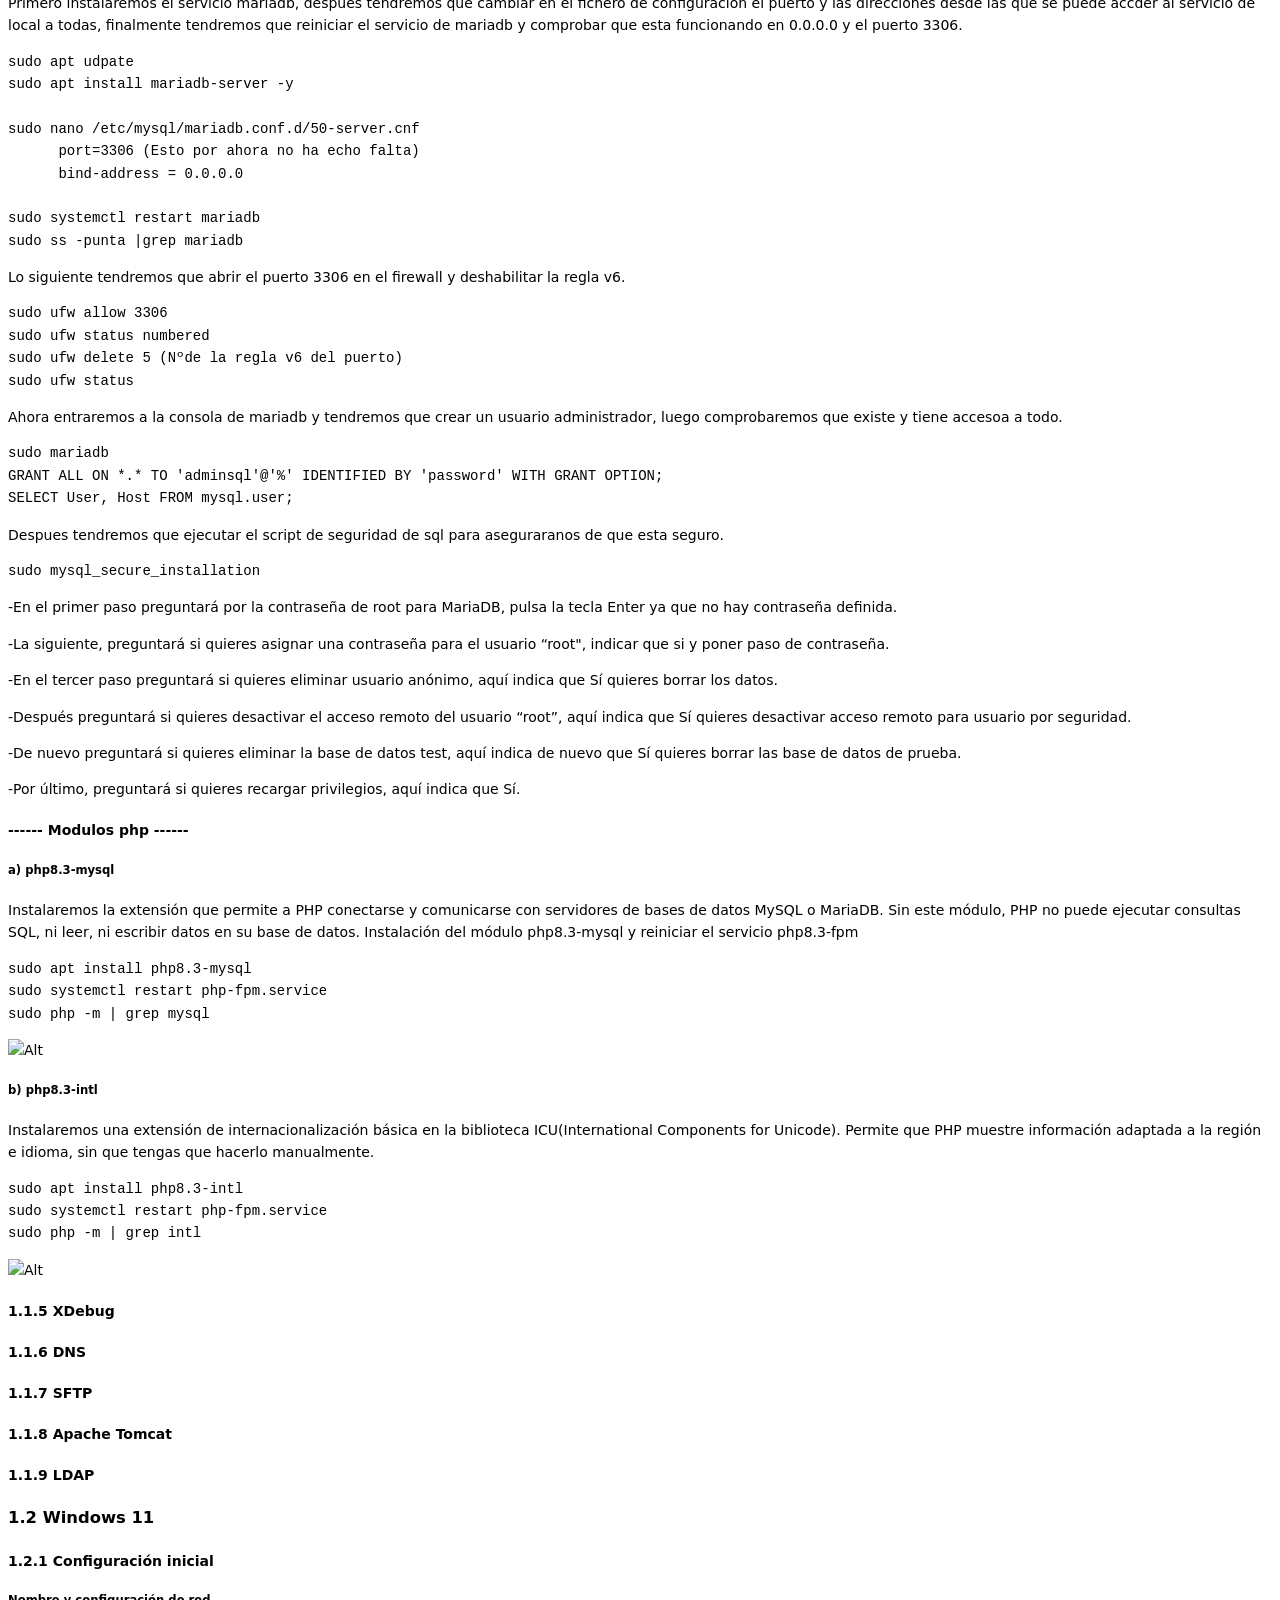
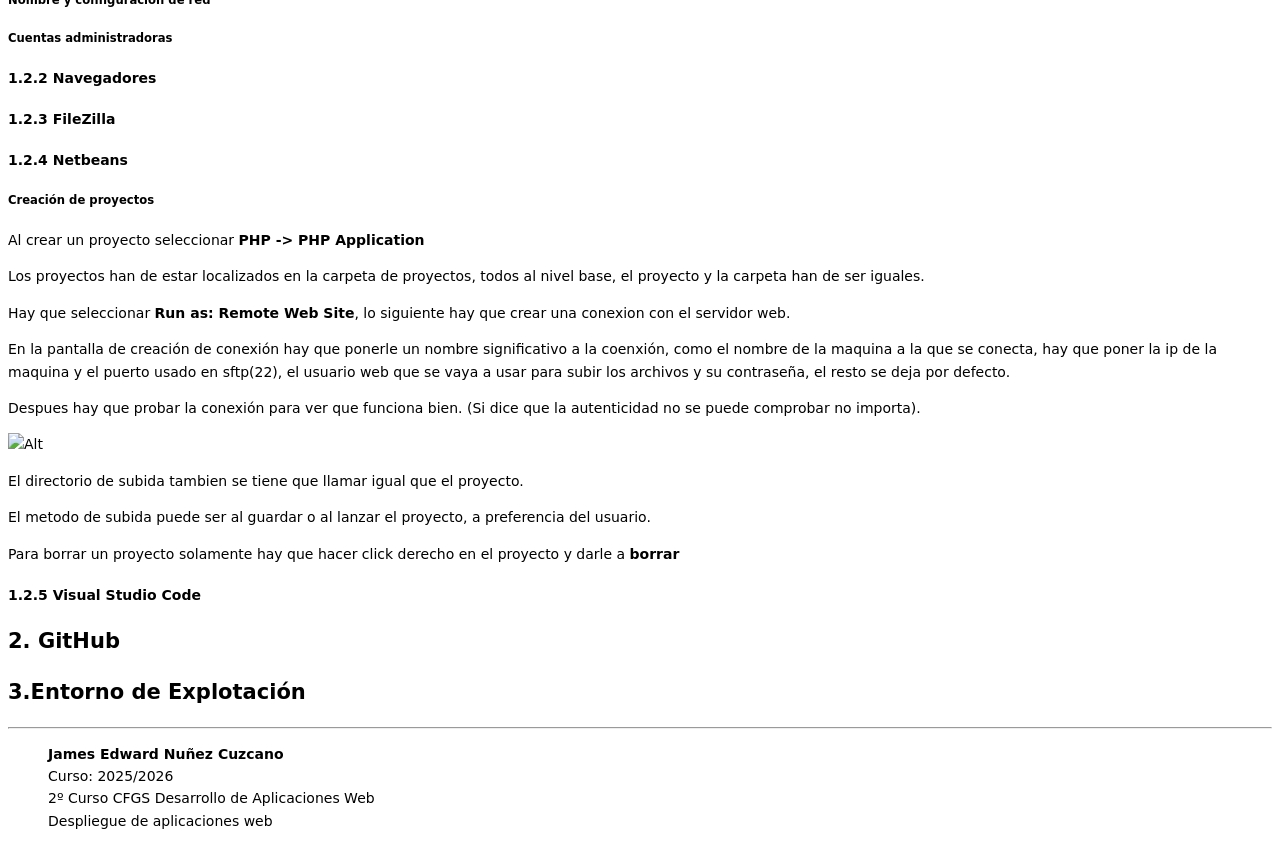
==== commit 1037b9ab: "Updated readme" ====
--- a/README.html
+++ b/README.html
@@ -151,6 +151,7 @@
 <li><a href="#nombre-y-configuraic%C3%B3n-de-red">Nombre y configuraicón de red</a></li>
 <li><a href="#actualizar-el-sistema"><strong>Actualizar el sistema</strong></a></li>
 <li><a href="#configuraci%C3%B3n-fecha-y-hora"><strong>Configuración fecha y hora</strong></a></li>
+<li><a href="#configuraci%C3%B3n-regional"><strong>Configuración regional</strong></a></li>
 <li><a href="#cuentas-administradoras"><strong>Cuentas administradoras</strong></a></li>
 <li><a href="#memoria-y-almacenamiento"><strong>Memoria y almacenamiento</strong></a></li>
 <li><a href="#habilitar-cortafuegos"><strong>Habilitar cortafuegos</strong></a></li>
@@ -215,7 +216,7 @@
 </thead>
 <tbody>
 <tr>
-<td style="text-align:center"><img src="file:///d:\_ProyectosNB\JENCDAWProyectoDAW\webroot\img\portada.jpg" alt="Alt"></td>
+<td style="text-align:center"><img src="file:///d:\_Proyectos\JENCDAWProyectoDAW\webroot\img\portada.jpg" alt="Alt"></td>
 </tr>
 <tr>
 <td style="text-align:center">INSTALACIÓN, CONFIGURACIÓN Y DOCUMENTACIÓN DE ENTORNO DE DESARROLLO Y DEL ENTORNO DE EXPLOTACIÓN</td>
@@ -285,11 +286,11 @@
 <p>Si obtenemos respuesta de todas correctamente, tendremos la configuración de red finalizada.</p>
 <p>Podria ser que este desactivado en la red el protocolo para hacer ping fuera de esta y por esto no deje hacer ping al dns o a internet.</p>
 <p>Para comprobar la ip usaremos <strong>ip a</strong></p>
-<p><img src="file:///d:\_ProyectosNB\JENCDAWProyectoDAW\webroot\img\ipa.png" alt="Alt"></p>
+<p><img src="file:///d:\_Proyectos\JENCDAWProyectoDAW\webroot\img\ipa.png" alt="Alt"></p>
 <p>Para comprobar la gateway usaremos <strong>ip r</strong></p>
-<p><img src="file:///d:\_ProyectosNB\JENCDAWProyectoDAW\webroot\img\ipr.png" alt="Alt"></p>
+<p><img src="file:///d:\_Proyectos\JENCDAWProyectoDAW\webroot\img\ipr.png" alt="Alt"></p>
 <p>Para comprobar los dns y el dominio usaremos <strong>resolvectl</strong></p>
-<p><img src="file:///d:\_ProyectosNB\JENCDAWProyectoDAW\webroot\img\resolvectl.png" alt="Alt"></p>
+<p><img src="file:///d:\_Proyectos\JENCDAWProyectoDAW\webroot\img\resolvectl.png" alt="Alt"></p>
 <h5 id="actualizar-el-sistema"><strong>Actualizar el sistema</strong></h5>
 <pre><code class="language-bash">sudo apt update
 sudo apt upgrade
@@ -297,6 +298,14 @@
 <h5 id="configuración-fecha-y-hora"><strong>Configuración fecha y hora</strong></h5>
 <p>Para ver la informacion de la zona horaria, fecha y hora usaremos <strong>timedatectl</strong>, si no es correcto usaremos <strong>timedatectl set-timezone Europe/Madrid</strong> para establecer la zona horaria en madrid, para ver otras zonas horarias usaremos <strong>timedatectl list-timezones</strong> y sustituiremos Europe/Madrid por la zona horaria deseada.</p>
 <p><a href="https://somebooks.es/establecer-la-fecha-hora-y-zona-horaria-en-la-terminal-de-ubuntu-20-04-lts/" title="Cambiar fecha y hora">Información mas detallada</a></p>
+<h5 id="configuración-regional"><strong>Configuración regional</strong></h5>
+<p>Con <strong>locale</strong> podremos ver la información de idioma y región aplicados, con <strong>locale -a</strong> podremos ver la lista de locales instalados, para instalar uno nuevo <strong>sudo locale-gen es_ES.UTF-8</strong>, los locales se contienen por defecto en <strong>/etc/default/locale</strong></p>
+<pre><code class="language-bash">sudo locale-gen en_GB.UTF-8
+sudo locale-gen pt_PT.UTF-8
+sudo update-locale
+locale -a
+locale
+</code></pre>
 <h5 id="cuentas-administradoras"><strong>Cuentas administradoras</strong></h5>
 <p>De base el sistema tiene la cuenta <strong>root</strong>, y la cuenta <em><strong>miadmin</strong></em> la habremos configurado en la instalación del sistema, esta ya sería administrador.</p>
 <p>Tendremos que crear otra cuenta y hacerla administrador, esta se llamara <strong>miadmin2</strong>.</p>
@@ -451,14 +460,14 @@
 sudo systemctl restart php-fpm.service
 sudo php -m | grep mysql
 </code></pre>
-<p><img src="file:///d:\_ProyectosNB\JENCDAWProyectoDAW\webroot\img\php-m.png" alt="Alt"></p>
+<p><img src="file:///d:\_Proyectos\JENCDAWProyectoDAW\webroot\img\php-m.png" alt="Alt"></p>
 <h5 id="b-php83-intl"><strong>b) php8.3-intl</strong></h5>
 <p>Instalaremos una extensión de internacionalización básica en la biblioteca ICU(International Components for Unicode). Permite que PHP muestre información adaptada a la región e idioma, sin que tengas que hacerlo manualmente.</p>
 <pre><code class="language-bash">sudo apt install php8.3-intl
 sudo systemctl restart php-fpm.service
 sudo php -m | grep intl
 </code></pre>
-<p><img src="file:///d:\_ProyectosNB\JENCDAWProyectoDAW\webroot\img\php-mintl.png" alt="Alt"></p>
+<p><img src="file:///d:\_Proyectos\JENCDAWProyectoDAW\webroot\img\php-mintl.png" alt="Alt"></p>
 <h4 id="115-xdebug">1.1.5 XDebug</h4>
 <h4 id="116-dns">1.1.6 DNS</h4>
 <h4 id="117-sftp">1.1.7 SFTP</h4>
@@ -477,7 +486,7 @@
 <p>Hay que seleccionar <strong>Run as: Remote Web Site</strong>, lo siguiente hay que crear una conexion con el servidor web.</p>
 <p>En la pantalla de creación de conexión hay que ponerle un nombre significativo a la coenxión, como el nombre de la maquina a la que se conecta, hay que poner la ip de la maquina y el puerto usado en sftp(22), el usuario web que se vaya a usar para subir los archivos y su contraseña, el resto se deja por defecto.</p>
 <p>Despues hay que probar la conexión para ver que funciona bien. (Si dice que la autenticidad no se puede comprobar no importa).</p>
-<p><img src="file:///d:\_ProyectosNB\JENCDAWProyectoDAW\webroot\img\remoteConexion.png" alt="Alt"></p>
+<p><img src="file:///d:\_Proyectos\JENCDAWProyectoDAW\webroot\img\remoteConexion.png" alt="Alt"></p>
 <p>El directorio de subida tambien se tiene que llamar igual que el proyecto.</p>
 <p>El metodo de subida puede ser al guardar o al lanzar el proyecto, a preferencia del usuario.</p>
 <p>Para borrar un proyecto solamente hay que hacer click derecho en el proyecto y darle a <strong>borrar</strong></p>
